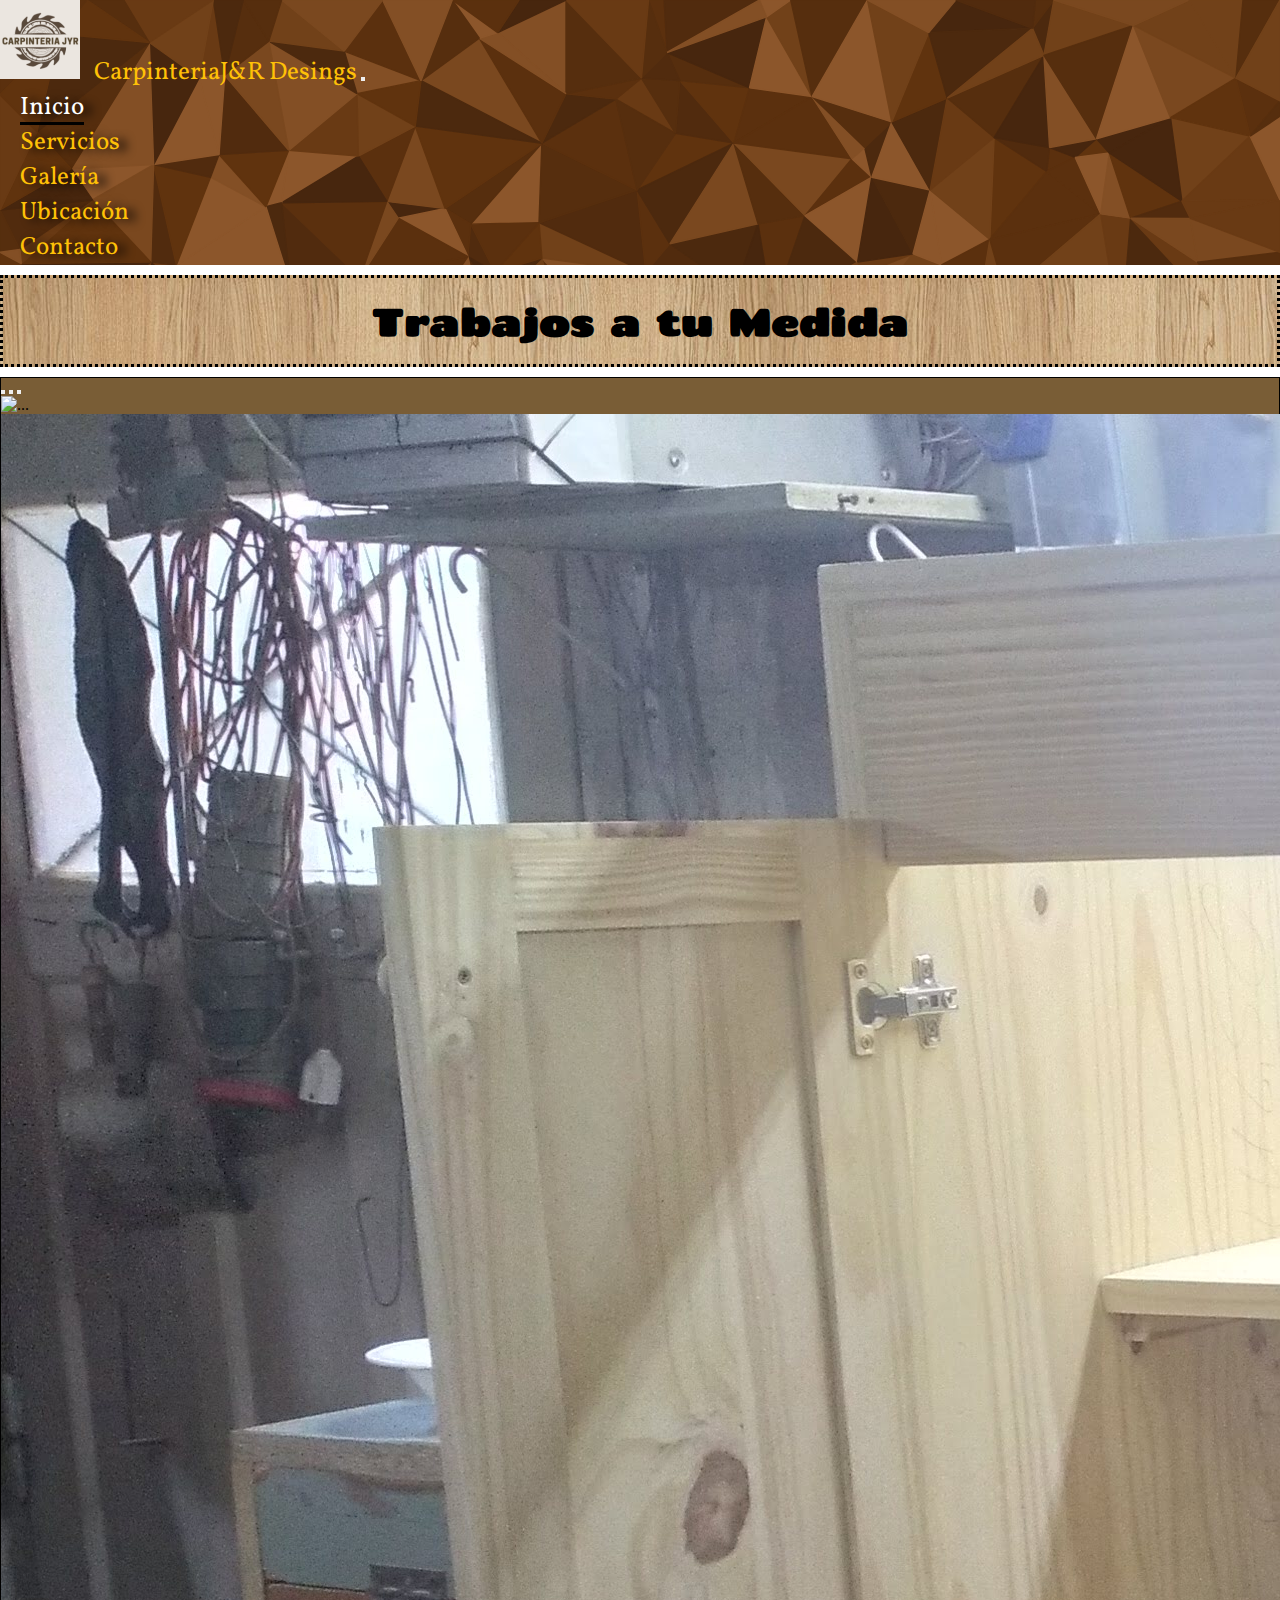
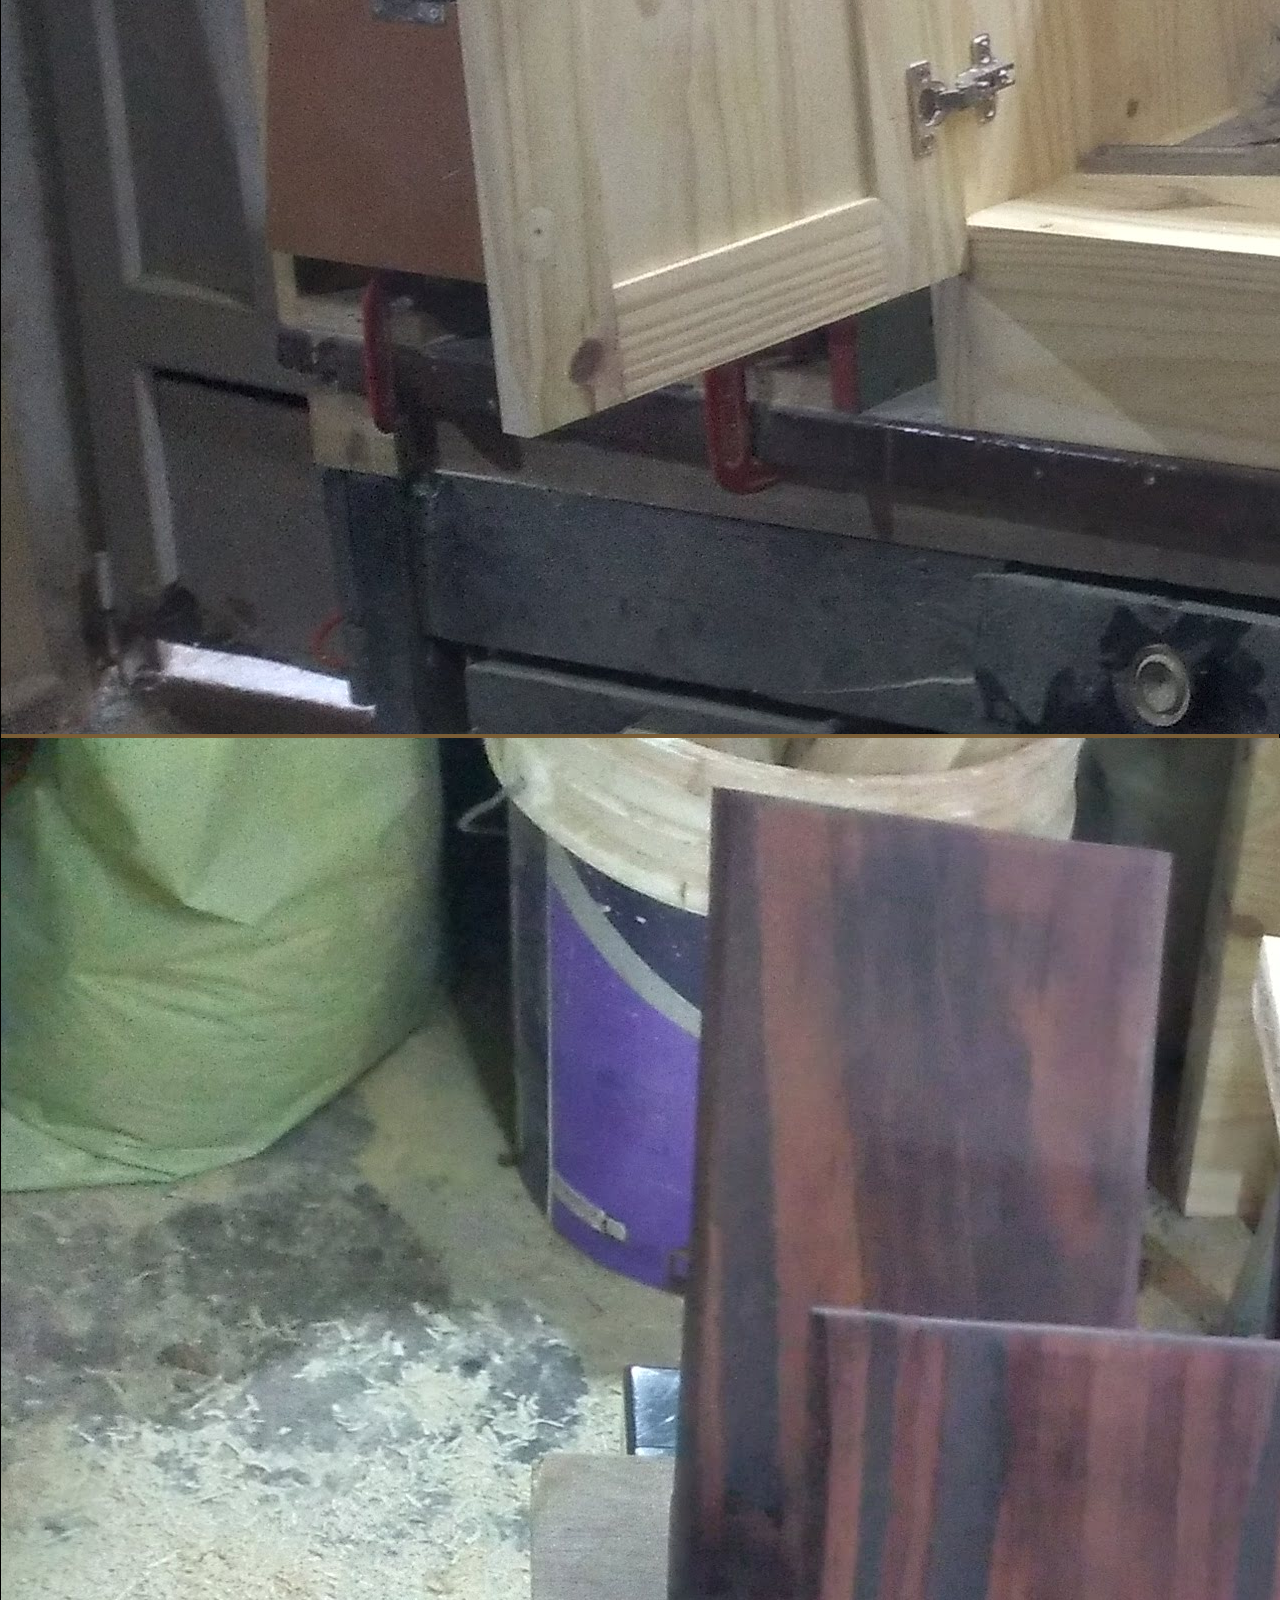
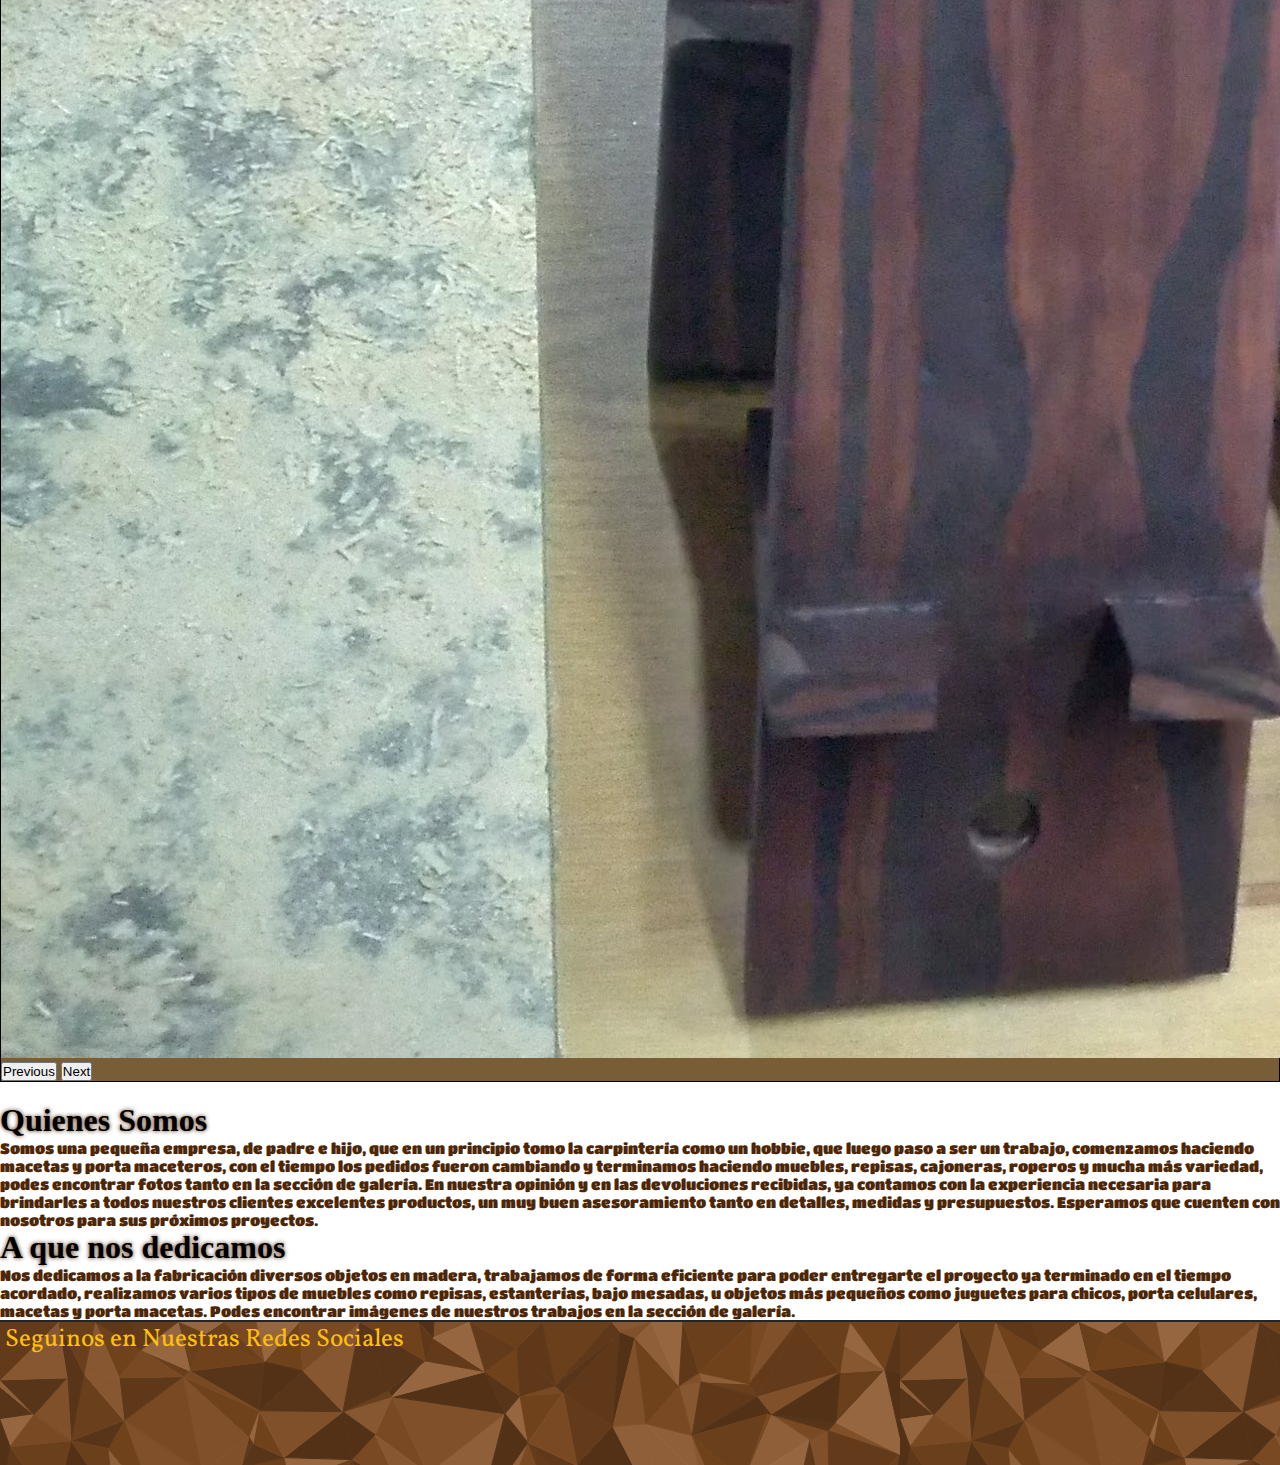
==== index.html @ 9b1de76d "Sea creo la seccion de ubicacion con integracion de google maps, se corrigieron los nombres y descri" ====
<!DOCTYPE html>
<html lang="en">
<head>
  <meta charset="UTF-8">
  <meta http-equiv="X-UA-Compatible" content="IE=edge">
  <meta name="viewport" content="width=device-width, initial-scale=1.0">
  <link rel="shortcut icon" href="./img/favicon.ico" type="image/x-icon">
  <!-- Link a css -->
  <link rel="stylesheet" href="./estilos/estilos.css">
  <!-- Bootstrap -->
  <link href="https://cdn.jsdelivr.net/npm/bootstrap@5.2.1/dist/css/bootstrap.min.css" rel="stylesheet" integrity="sha384-iYQeCzEYFbKjA/T2uDLTpkwGzCiq6soy8tYaI1GyVh/UjpbCx/TYkiZhlZB6+fzT" crossorigin="anonymous">
  <!-- cdnjs para iconos -->
  <link rel="stylesheet" href="https://cdnjs.cloudflare.com/ajax/libs/font-awesome/6.2.0/css/all.min.css" integrity="sha512-xh6O/CkQoPOWDdYTDqeRdPCVd1SpvCA9XXcUnZS2FmJNp1coAFzvtCN9BmamE+4aHK8yyUHUSCcJHgXloTyT2A==" crossorigin="anonymous" referrerpolicy="no-referrer" />

  <title>carpinteriaJ&R | Inicio</title>
</head>
<body>
  <nav class="navbar navbar-expand-lg">
    <div class="container-fluid">
      <!-- logo y nombre -->
      <a href="#">
        <logo>
          <img src="./img/logo.png" alt="logo carpinteriaJyR" class="img-fluid rounded-circle">
        </logo>
        <span>CarpinteriaJ&R Desings</span>
      </a>

      <button class="navbar-toggler" type="button" data-bs-toggle="collapse" data-bs-target="#navbarNav" aria-controls="navbarNav" aria-expanded="false" aria-label="Toggle navigation">
        <span class="navbar-toggler-icon"></span>
      </button>
      <!-- enlaces de la barra de navegacion -->
      <div class="collapse navbar-collapse" id="navbarNav">
        <ul class="navbar-nav">
          <li class="nav-item">
            <a class="nav-link active" aria-current="page" href="#">Inicio</a>
          </li>
          <li class="nav-item">
            <a class="nav-link" href="./pages/servicios.html">Servicios</a>
          </li>
          <li class="nav-item">
            <a class="nav-link" href="#">Galería</a>
          </li>
          <li class="nav-item">
            <a class="nav-link" href="./pages/ubicacion.html">Ubicación</a>
          </li>
          <li class="nav-item">
            <a class="nav-link" href="#">Contacto</a>
          </li>
        </ul>
      </div>
    </div>
  </nav>

  <h1>Trabajos a tu Medida</h1>

  <div id="carouselExampleFade" class="carousel-index carousel slide carousel-fade mx-2" data-bs-ride="carousel">
    <div class="carousel-indicators">
      <button type="button" data-bs-target="#carouselExampleIndicators" data-bs-slide-to="0" class="active" aria-current="true" aria-label="Slide 1"></button>
      <button type="button" data-bs-target="#carouselExampleIndicators" data-bs-slide-to="1" aria-label="Slide 2"></button>
      <button type="button" data-bs-target="#carouselExampleIndicators" data-bs-slide-to="2" aria-label="Slide 3"></button>
    </div>
    <div class="carousel-inner">
      <div class="carousel-item active">
        <img src="./img/img-carrusel1.jpg" class="d-block w-75 h-25 mx-auto" alt="...">
      </div>
      <div class="carousel-item">
        <img src="./img/img-carrusel2.jpg" class="d-block w-75 h-25 mx-auto" alt="...">
      </div>
      <div class="carousel-item">
        <img src="./img/img-carrusel3.jpg" class="d-block w-75 h-25  mx-auto" alt="...">
      </div>
    </div>
    <button class="carousel-control-prev" type="button" data-bs-target="#carouselExampleFade" data-bs-slide="prev">
      <span class="carousel-control-prev-icon" aria-hidden="true"></span>
      <span class="visually-hidden">Previous</span>
    </button>
    <button class="carousel-control-next" type="button" data-bs-target="#carouselExampleFade" data-bs-slide="next">
      <span class="carousel-control-next-icon" aria-hidden="true"></span>
      <span class="visually-hidden">Next</span>
    </button>
  </div>

  <main class="main-index">
    <section class="secc-nosotros container-fluid">
      <div class="row text-center">
        <div class="col-12 col-sm-12 col-lg-6">
          <h2 class="t-index">
            <i class="fa-solid fa-hammer fa-shake" style="--fa-animation-duration: 5s;"></i>
            Quienes Somos
          </h2>
          <p class="p-index">
            Somos una pequeña empresa, de padre e hijo, que en un principio tomo la carpintería como un hobbie, que luego paso a ser un trabajo, comenzamos haciendo macetas y porta maceteros, con el tiempo los pedidos fueron cambiando y terminamos haciendo muebles, repisas, cajoneras, roperos y mucha más variedad, podes encontrar fotos tanto en la sección de galería. 
            En nuestra opinión y en las devoluciones recibidas, ya contamos con la experiencia necesaria para brindarles a todos nuestros clientes excelentes productos, un muy buen asesoramiento tanto en detalles, medidas y presupuestos.
            Esperamos que cuenten con nosotros para sus próximos proyectos.
          </p>      
        </div>
        
        <div class="col-12 col-sm-12 col-lg-6">
          <h2 class="t-index">
            <i class="fa-solid fa-hammer fa-shake" style="--fa-animation-duration: 5s;"></i>
            A que nos dedicamos
          </h2>
          <p class="p-index">
            Nos dedicamos a la fabricación diversos objetos en madera, trabajamos de forma eficiente para poder entregarte el proyecto ya terminado en el tiempo acordado, realizamos varios tipos de muebles como repisas, estanterías, bajo mesadas, u objetos más pequeños como juguetes para chicos, porta celulares, macetas y porta macetas. Podes encontrar imágenes de nuestros trabajos en la sección de galería.
          </p>
        </div>
      </div>
    </section>
  </main>

  <footer>
    <p class="p-footer">Seguinos en Nuestras Redes Sociales</p>
    
    <section class="redes">
      <div class="container-fluid">
        <a class="wpp" href="https://wa.me/c/5491133370121"><i class="fa-brands fa-whatsapp"></i></a>
      </div>
  
      <div class="container-fluid">
        <a class="ig" href="https://www.instagram.com/trabajos_en_pino/"><i class="fa-brands fa-instagram"></i></a>
      </div>
  
      <div class="container-fluid">
        <a class="fc" href="https://www.facebook.com/profile.php?id=100063762870269"><i class="fa-brands fa-facebook"></i></a>
      </div>
    </section>
  </footer>
  <!-- script de bootstrap -->
  <script src="https://cdn.jsdelivr.net/npm/bootstrap@5.2.1/dist/js/bootstrap.bundle.min.js" integrity="sha384-u1OknCvxWvY5kfmNBILK2hRnQC3Pr17a+RTT6rIHI7NnikvbZlHgTPOOmMi466C8" crossorigin="anonymous"></script>
</body>
</html>
---- estilos/estilos.css ----
@import url("https://fonts.googleapis.com/css2?family=Vollkorn&display=swap");
@import url("https://fonts.googleapis.com/css2?family=Chango&display=swap");
@import url("https://fonts.googleapis.com/css2?family=Titan+One&display=swap");
@import url("https://fonts.googleapis.com/css2?family=Permanent+Marker&display=swap");
* {
  margin: 0;
  padding: 0;
  box-sizing: border-box;
}

nav {
  background-image: url(../img/fondo-nav-footer.svg);
  background-repeat: no-repeat;
  background-size: 100%;
  transition: background-image 0.5s;
}
nav a {
  text-decoration: none;
}
nav a span {
  font-size: 25px;
  padding-left: 10px;
  color: rgb(255, 193, 7);
  font-family: "Vollkorn", serif;
}
nav #navbarNav {
  justify-content: flex-end;
}
nav #navbarNav ul {
  font-size: 25px;
}
nav #navbarNav ul li {
  padding-left: 20px;
}
nav #navbarNav ul li a {
  text-shadow: 8px 2px 10px black;
  font-family: "Vollkorn", serif;
  color: rgb(255, 193, 7);
  position: relative;
  padding: 0;
  transition: transform 0.5s;
}
nav #navbarNav ul li a.active, nav #navbarNav ul li a:hover {
  color: white;
  transform: scale(1.08);
  transition: transform 0.5s;
}
nav #navbarNav ul li a::after {
  content: "";
  border-bottom: 3px solid black;
  bottom: 0px;
  left: 0px;
  position: absolute;
  width: 10%;
  opacity: 0;
  transition: 0.5s;
}
nav #navbarNav ul li a:hover::after, nav #navbarNav ul li a.active::after {
  opacity: 1;
  width: 100%;
}
@media screen and (min-width: 1024px) {
  nav:hover {
    background-image: url(../img/fondo-nav-hover.svg);
    background-size: cover;
    transition: background-image 0.5s;
  }
}

h1 {
  font-size: 3vw !important;
  text-align: center;
  padding: 20px 0px;
  background-image: url(../img/fondo-h1.jpeg);
  margin: 10px 0 10px 0 !important;
  border: 3px dotted black;
  font-family: "Chango", cursive;
}

.carousel-index {
  margin-bottom: 10px;
  border: 1px solid black;
  background-color: rgba(92, 57, 10, 0.82);
}

.main-ubicacion .t-ubi, .main-servicios .t-serv, .main-index .secc-nosotros .t-index {
  text-shadow: 0px 0px 4px rgb(77, 38, 6);
  font-size: 2.5vw;
  font-family: "Permanent Marker", cursive;
  color: black;
}

.main-servicios .p-serv, .main-index .secc-nosotros .p-index {
  font-family: "Titan One", cursive;
  font-size: 1.2vw;
  color: rgb(77, 38, 6);
}

.main-index .secc-nosotros {
  margin-top: 20px;
}
.main-index .secc-nosotros .t-index i {
  font-size: 2vw;
}
.main-servicios .p-serv span {
  text-decoration: underline;
}
.main-servicios .sec-cards {
  justify-content: space-around;
  color: white;
}
.main-servicios .sec-cards .card {
  width: 400px;
  margin-top: 15px;
  background-color: rgba(101, 59, 2, 0.84);
  transition: transform 0.5s;
}
.main-servicios .sec-cards .card:hover {
  box-shadow: 0px 4px 9px 5px #60686f;
  transform: translatey(-10px);
  transition: transform 0.7s;
}
.main-servicios .sec-cards .card img {
  padding-top: 5px;
  border-radius: 10px;
}

.main-ubicacion .t-ubi {
  text-align: center;
}
.main-ubicacion .horario-direccion section {
  margin-top: 20px;
}
.main-ubicacion .horario-direccion section article {
  display: flex;
  border-bottom: 1px solid #000;
  padding-top: 10px;
}
.main-ubicacion .horario-direccion section article .icono {
  width: 50px;
  height: auto;
  text-align: center;
}
.main-ubicacion .horario-direccion section article .icono i {
  font-size: 30px;
}
.main-ubicacion .horario-direccion section article h3 {
  display: flex;
  align-items: center;
  padding-left: 5px;
  font-family: "Titan One", cursive;
  font-size: 1.7vw;
}
.main-ubicacion .img-taller {
  flex-wrap: nowrap;
  margin-bottom: 10px;
}
.main-ubicacion .img-taller img {
  width: 50%;
  border: 2px solid black;
}
@media screen and (min-width: 1024px) {
  .main-ubicacion .img-taller img {
    filter: grayscale(100%);
    transition: filter 0.5s;
  }
  .main-ubicacion .img-taller img:hover {
    filter: grayscale(0%);
    transition: filter 0.5s;
  }
}

footer {
  background-image: url(../img/fondo-nav-footer.svg);
  border-top: 2px solid #262425;
}
footer .p-footer {
  color: rgb(255, 193, 7);
  font-size: 25px;
  margin: 0;
  padding-left: 5px;
  font-family: "Vollkorn", serif;
}
footer .redes {
  width: 50vw;
  padding-left: 10px;
  display: flex;
  flex-direction: column;
  font-size: 30px;
  align-content: center;
}
footer .redes div a {
  color: black;
  font-weight: bold;
  text-decoration: none;
  transition: 0.5s;
}
footer .redes div a.wpp:hover {
  color: rgb(14, 193, 67);
}
footer .redes div a.ig:hover {
  color: rgb(218, 5, 94);
}
footer .redes div a.fc:hover {
  color: rgb(16, 150, 244);
}
footer .redes div a.wpp::after, footer .redes div a.ig::after, footer .redes div a.fc::after {
  font-family: "Vollkorn", serif;
  font-size: 20px;
  opacity: 0;
  transition: 0.5s;
}
footer .redes div a.wpp::after {
  content: "Nuestro Whatsapp";
  color: rgb(14, 193, 67);
}
footer .redes div a.ig::after {
  content: "Nuestro Instagram";
  color: rgb(235, 1, 98);
}
footer .redes div a.fc::after {
  content: "Nuestro Facebook";
  color: rgb(16, 150, 244);
}
footer .redes div a.wpp:hover::after, footer .redes div a.ig:hover::after, footer .redes div a.fc:hover::after {
  opacity: 1;
  padding-left: 10px;
  transition: 0.5s;
}

/*# sourceMappingURL=estilos.css.map */
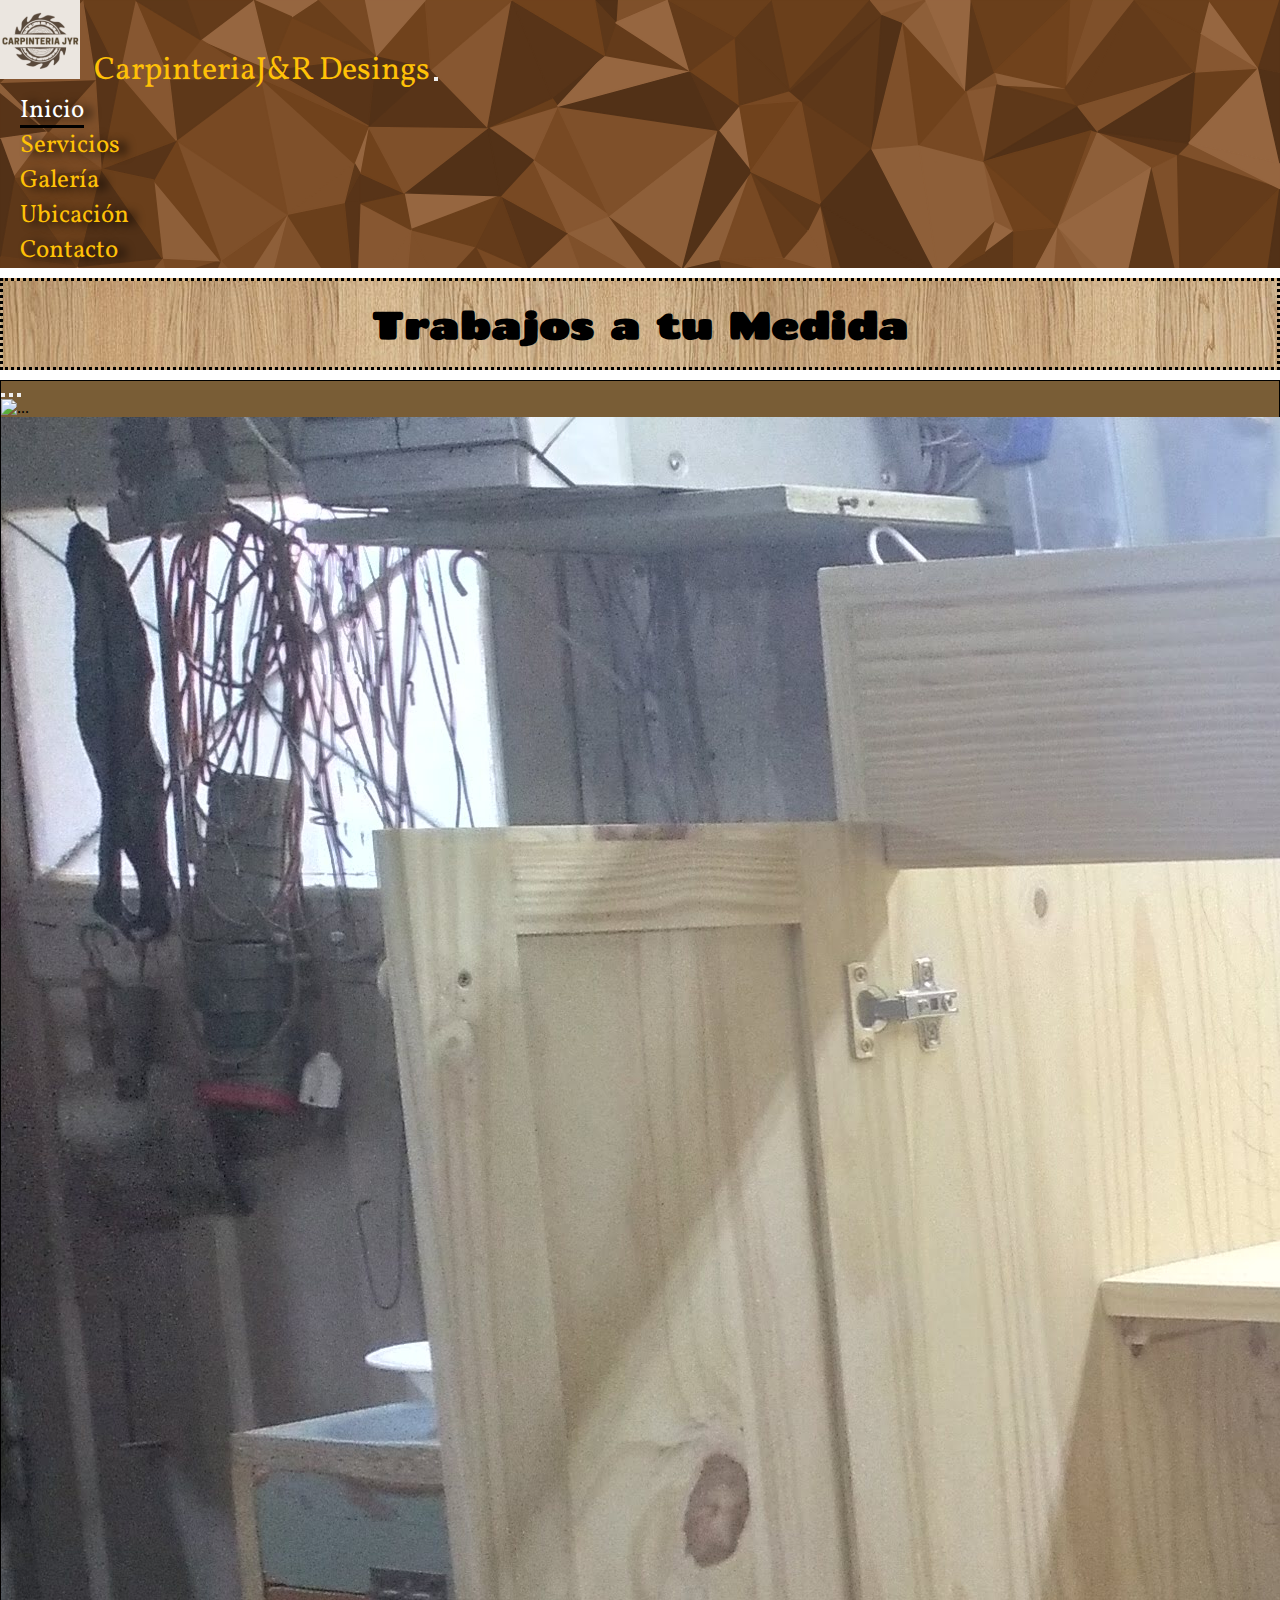
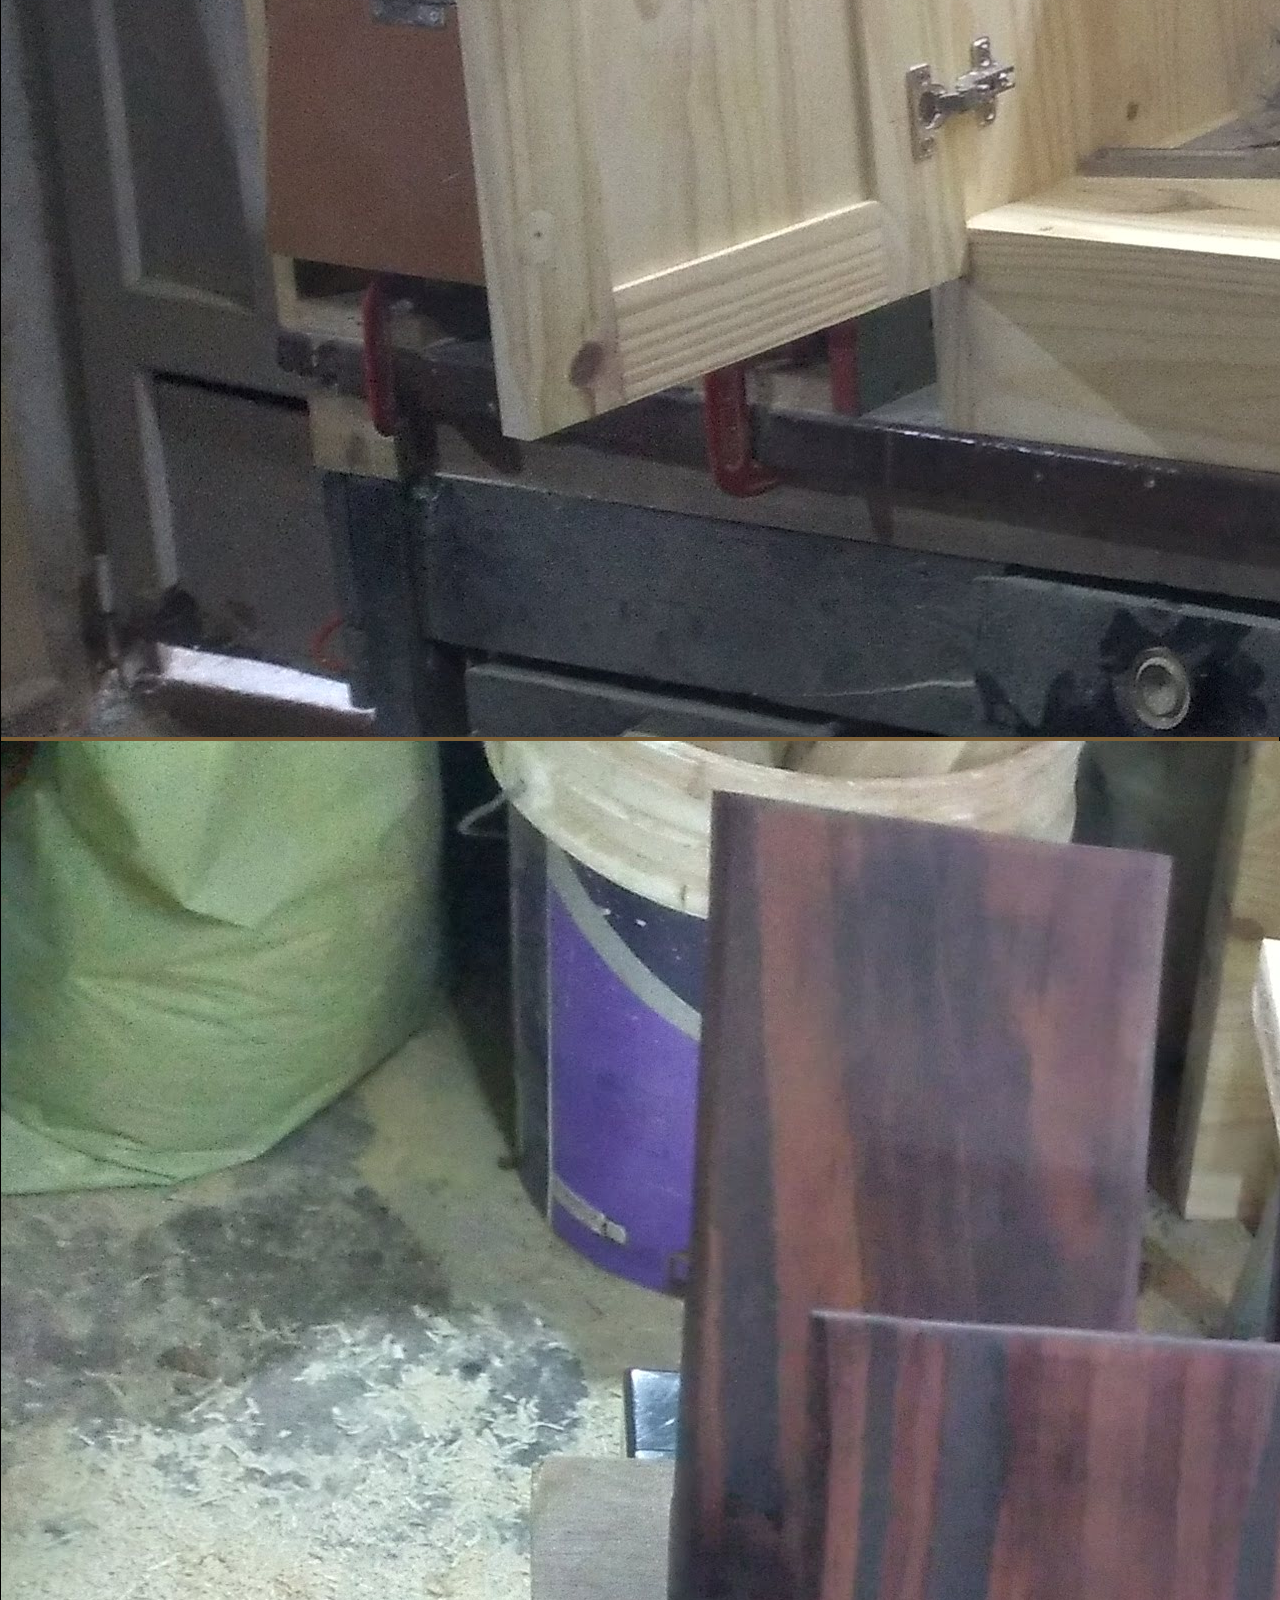
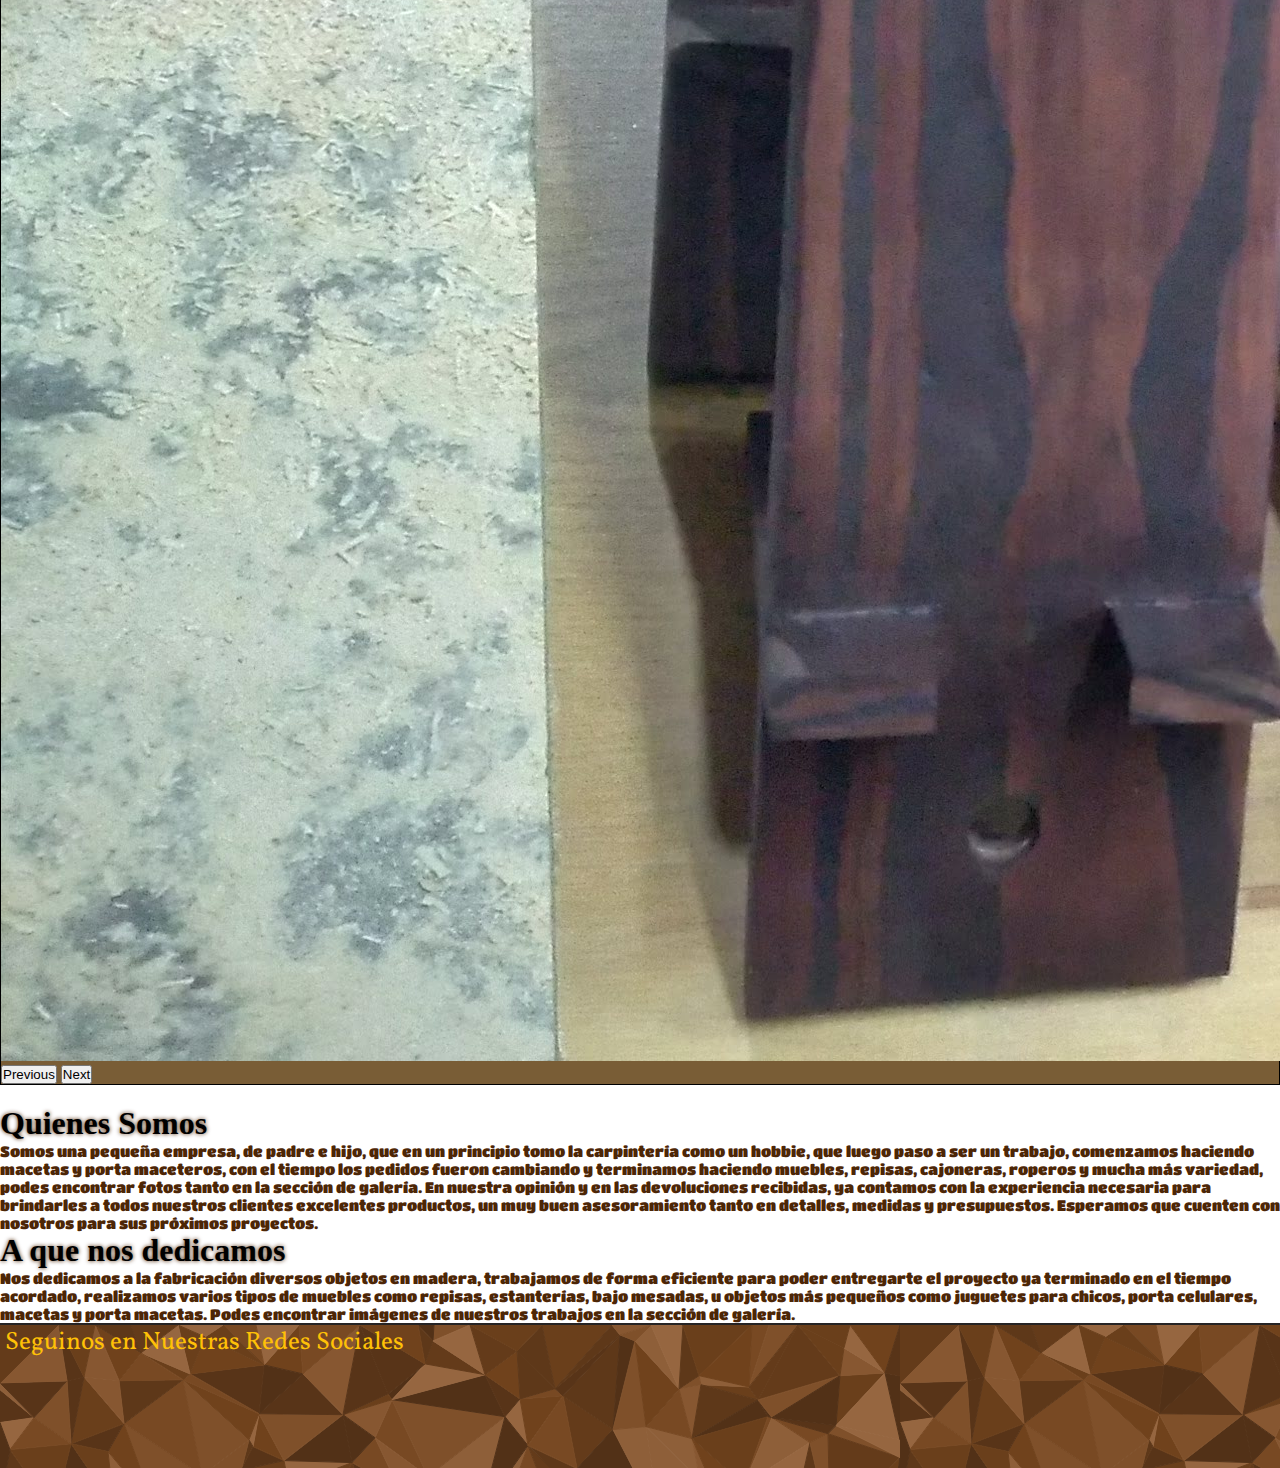
==== commit aaee3f71: "se añadio la seccion del formulario(sin funcionalidad, parte visual) y se actualizaron los links de " ====
--- a/index.html
+++ b/index.html
@@ -15,41 +15,43 @@
   <title>carpinteriaJ&R | Inicio</title>
 </head>
 <body>
-  <nav class="navbar navbar-expand-lg">
-    <div class="container-fluid">
-      <!-- logo y nombre -->
-      <a href="#">
-        <logo>
-          <img src="./img/logo.png" alt="logo carpinteriaJyR" class="img-fluid rounded-circle">
-        </logo>
-        <span>CarpinteriaJ&R Desings</span>
-      </a>
-
-      <button class="navbar-toggler" type="button" data-bs-toggle="collapse" data-bs-target="#navbarNav" aria-controls="navbarNav" aria-expanded="false" aria-label="Toggle navigation">
-        <span class="navbar-toggler-icon"></span>
-      </button>
-      <!-- enlaces de la barra de navegacion -->
-      <div class="collapse navbar-collapse" id="navbarNav">
-        <ul class="navbar-nav">
-          <li class="nav-item">
-            <a class="nav-link active" aria-current="page" href="#">Inicio</a>
-          </li>
-          <li class="nav-item">
-            <a class="nav-link" href="./pages/servicios.html">Servicios</a>
-          </li>
-          <li class="nav-item">
-            <a class="nav-link" href="#">Galería</a>
-          </li>
-          <li class="nav-item">
-            <a class="nav-link" href="./pages/ubicacion.html">Ubicación</a>
-          </li>
-          <li class="nav-item">
-            <a class="nav-link" href="#">Contacto</a>
-          </li>
-        </ul>
+  <header>
+    <nav class="navbar navbar-expand-lg">
+      <div class="container-fluid">
+        <!-- logo y nombre -->
+        <a href="#">
+          <logo>
+            <img src="./img/logo.png" alt="logo carpinteriaJyR" class="img-fluid rounded-circle">
+          </logo>
+          <span>CarpinteriaJ&R Desings</span>
+        </a>
+  
+        <button class="navbar-toggler" type="button" data-bs-toggle="collapse" data-bs-target="#navbarNav" aria-controls="navbarNav" aria-expanded="false" aria-label="Toggle navigation">
+          <span class="navbar-toggler-icon"></span>
+        </button>
+        <!-- enlaces de la barra de navegacion -->
+        <div class="collapse navbar-collapse" id="navbarNav">
+          <ul class="navbar-nav">
+            <li class="nav-item">
+              <a class="nav-link active" aria-current="page" href="#">Inicio</a>
+            </li>
+            <li class="nav-item">
+              <a class="nav-link" href="./pages/servicios.html">Servicios</a>
+            </li>
+            <li class="nav-item">
+              <a class="nav-link" href="#">Galería</a>
+            </li>
+            <li class="nav-item">
+              <a class="nav-link" href="./pages/ubicacion.html">Ubicación</a>
+            </li>
+            <li class="nav-item">
+              <a class="nav-link" href="./pages/contacto.html">Contacto</a>
+            </li>
+          </ul>
+        </div>
       </div>
-    </div>
-  </nav>
+    </nav>
+  </header>
 
   <h1>Trabajos a tu Medida</h1>
 
--- a/estilos/estilos.css
+++ b/estilos/estilos.css
@@ -2,6 +2,25 @@
 @import url("https://fonts.googleapis.com/css2?family=Chango&display=swap");
 @import url("https://fonts.googleapis.com/css2?family=Titan+One&display=swap");
 @import url("https://fonts.googleapis.com/css2?family=Permanent+Marker&display=swap");
+.main-contacto .t-cont, .main-ubicacion .t-ubi, .main-servicios .t-serv, .main-index .secc-nosotros .t-index {
+  text-shadow: 0px 0px 4px rgb(77, 38, 6);
+  font-size: 2.5vw;
+  font-family: "Permanent Marker", cursive;
+  color: black;
+}
+
+.main-contacto .p-cont, .main-servicios .p-serv, .main-index .secc-nosotros .p-index {
+  font-family: "Titan One", cursive;
+  font-size: 1.2vw;
+  color: rgb(77, 38, 6);
+}
+
+.main-contacto .sec-formulario .formulario .boton button:hover, .main-contacto .sec-formulario .formulario .borde:focus, .main-contacto .sec-formulario .formulario textarea:focus, .main-contacto .sec-formulario .formulario .metodo-cont:focus, .main-contacto .sec-formulario .formulario .borde:hover, .main-contacto .sec-formulario .formulario textarea:hover, .main-contacto .sec-formulario .formulario .metodo-cont:hover, .main-contacto .sec-formulario .formulario textarea:hover {
+  border: 2px solid;
+  border-image: linear-gradient(43deg, #cfa20e 13%, #000000 94%);
+  border-image-slice: 1;
+}
+
 * {
   margin: 0;
   padding: 0;
@@ -18,7 +37,7 @@
   text-decoration: none;
 }
 nav a span {
-  font-size: 25px;
+  font-size: 2.5vw;
   padding-left: 10px;
   color: rgb(255, 193, 7);
   font-family: "Vollkorn", serif;
@@ -59,7 +78,7 @@
   opacity: 1;
   width: 100%;
 }
-@media screen and (min-width: 1024px) {
+@media screen and (min-width: 1400px) {
   nav:hover {
     background-image: url(../img/fondo-nav-hover.svg);
     background-size: cover;
@@ -83,19 +102,6 @@
   background-color: rgba(92, 57, 10, 0.82);
 }
 
-.main-ubicacion .t-ubi, .main-servicios .t-serv, .main-index .secc-nosotros .t-index {
-  text-shadow: 0px 0px 4px rgb(77, 38, 6);
-  font-size: 2.5vw;
-  font-family: "Permanent Marker", cursive;
-  color: black;
-}
-
-.main-servicios .p-serv, .main-index .secc-nosotros .p-index {
-  font-family: "Titan One", cursive;
-  font-size: 1.2vw;
-  color: rgb(77, 38, 6);
-}
-
 .main-index .secc-nosotros {
   margin-top: 20px;
 }
@@ -115,10 +121,12 @@
   background-color: rgba(101, 59, 2, 0.84);
   transition: transform 0.5s;
 }
-.main-servicios .sec-cards .card:hover {
-  box-shadow: 0px 4px 9px 5px #60686f;
-  transform: translatey(-10px);
-  transition: transform 0.7s;
+@media screen and (min-width: 1400px) {
+  .main-servicios .sec-cards .card:hover {
+    box-shadow: 0px 4px 9px 5px #60686f;
+    transform: translatey(-10px);
+    transition: transform 0.7s;
+  }
 }
 .main-servicios .sec-cards .card img {
   padding-top: 5px;
@@ -159,7 +167,7 @@
   width: 50%;
   border: 2px solid black;
 }
-@media screen and (min-width: 1024px) {
+@media screen and (min-width: 1400px) {
   .main-ubicacion .img-taller img {
     filter: grayscale(100%);
     transition: filter 0.5s;
@@ -170,6 +178,45 @@
   }
 }
 
+.main-contacto .sec-formulario {
+  width: 70%;
+  border: 5px solid gray;
+  border-image: linear-gradient(43deg, #000000 25%, #cfa20e 81%);
+  border-image-slice: 1;
+  transition: border-image 0.5s;
+}
+@media screen and (min-width: 1400px) {
+  .main-contacto .sec-formulario:hover {
+    border-image: linear-gradient(43deg, #cfa20e 13%, #000000 94%);
+    border-image-slice: 1;
+    transition: border-image 0.5s;
+  }
+}
+.main-contacto .sec-formulario .formulario {
+  color: brown;
+}
+.main-contacto .sec-formulario .formulario .t-cont {
+  text-align: center;
+  text-transform: uppercase;
+}
+.main-contacto .sec-formulario .formulario .borde, .main-contacto .sec-formulario .formulario textarea, .main-contacto .sec-formulario .formulario .metodo-cont, .main-contacto .sec-formulario .formulario textarea {
+  border-color: black;
+}
+.main-contacto .sec-formulario .formulario .borde:focus, .main-contacto .sec-formulario .formulario textarea:focus, .main-contacto .sec-formulario .formulario .metodo-cont:focus, .main-contacto .sec-formulario .formulario textarea:focus {
+  box-shadow: none;
+}
+.main-contacto .sec-formulario .formulario .metodo-cont, .main-contacto .sec-formulario .formulario textarea {
+  border: 1px solid black;
+  border-radius: 6px;
+  padding-left: 10px;
+}
+.main-contacto .sec-formulario .formulario textarea {
+  width: 100%;
+}
+.main-contacto .sec-formulario .formulario .boton button {
+  border-radius: 7px;
+  padding: 5px;
+}
 footer {
   background-image: url(../img/fondo-nav-footer.svg);
   border-top: 2px solid #262425;
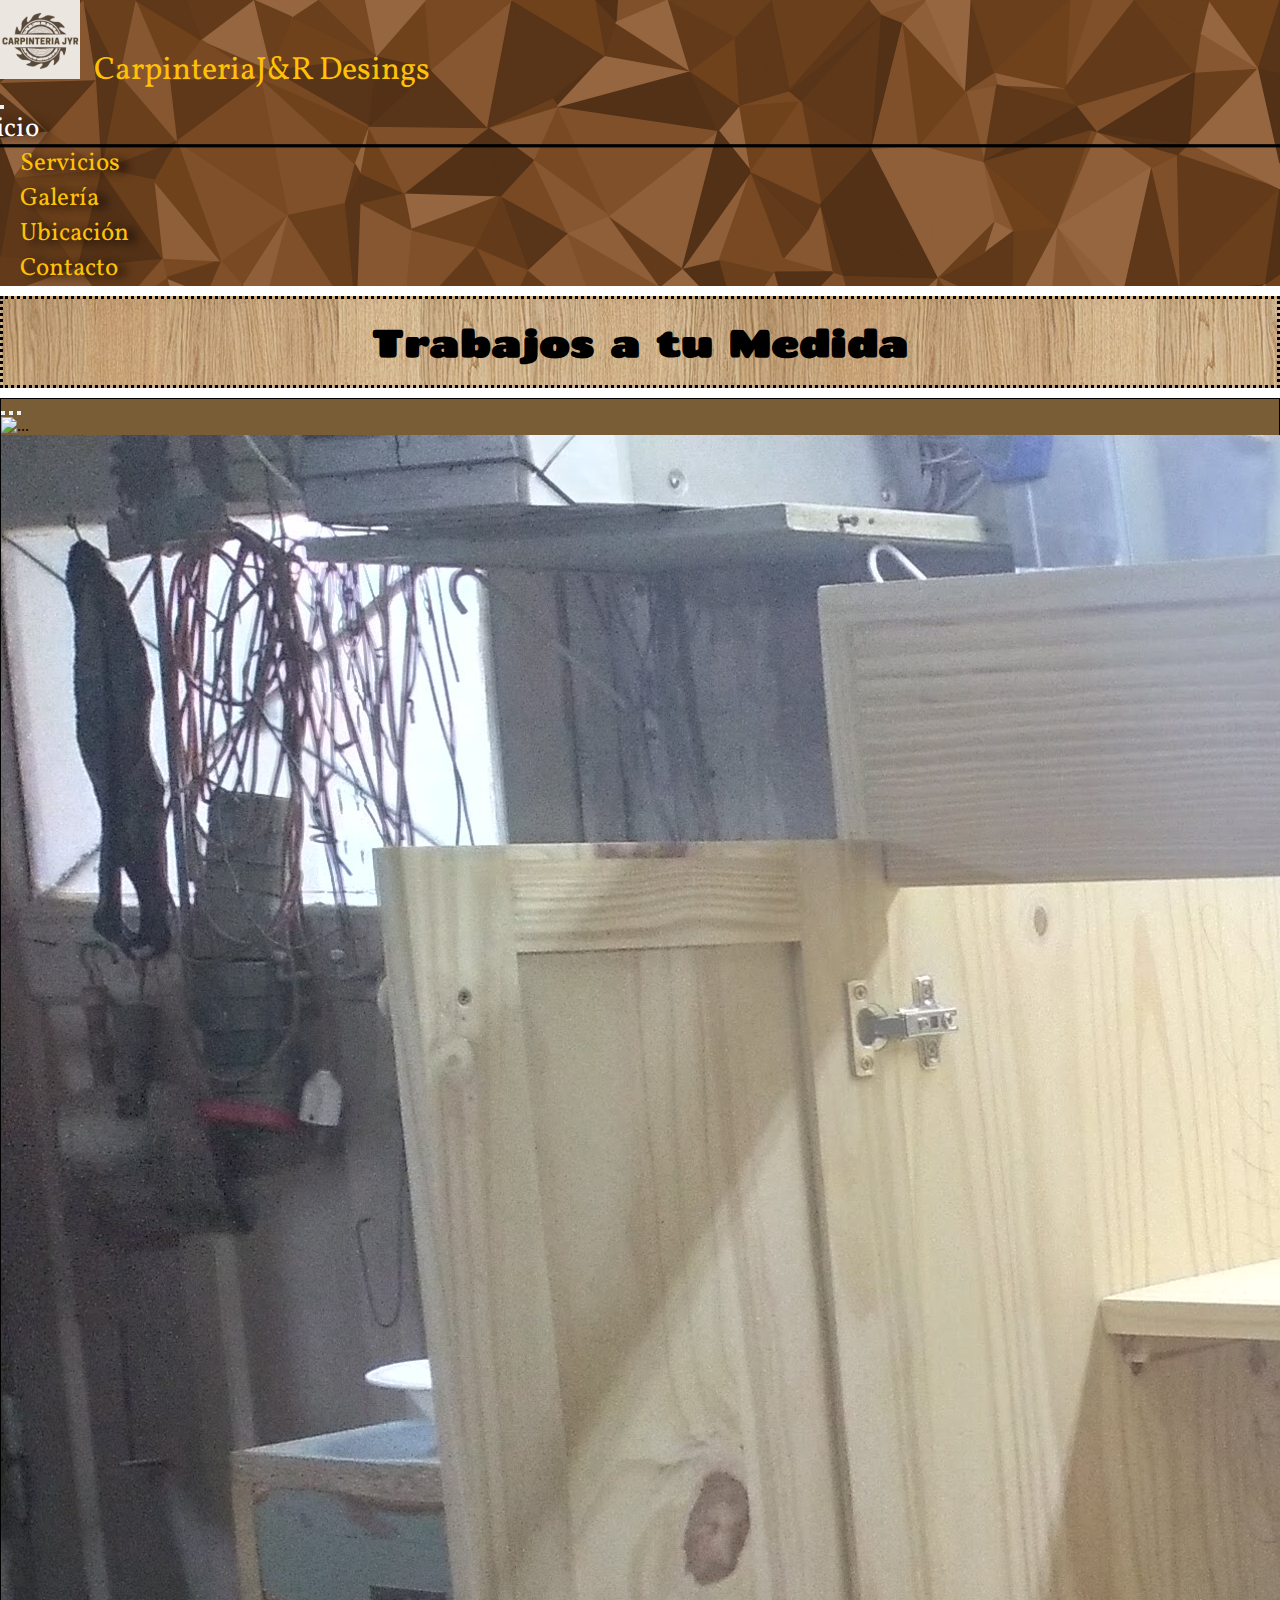
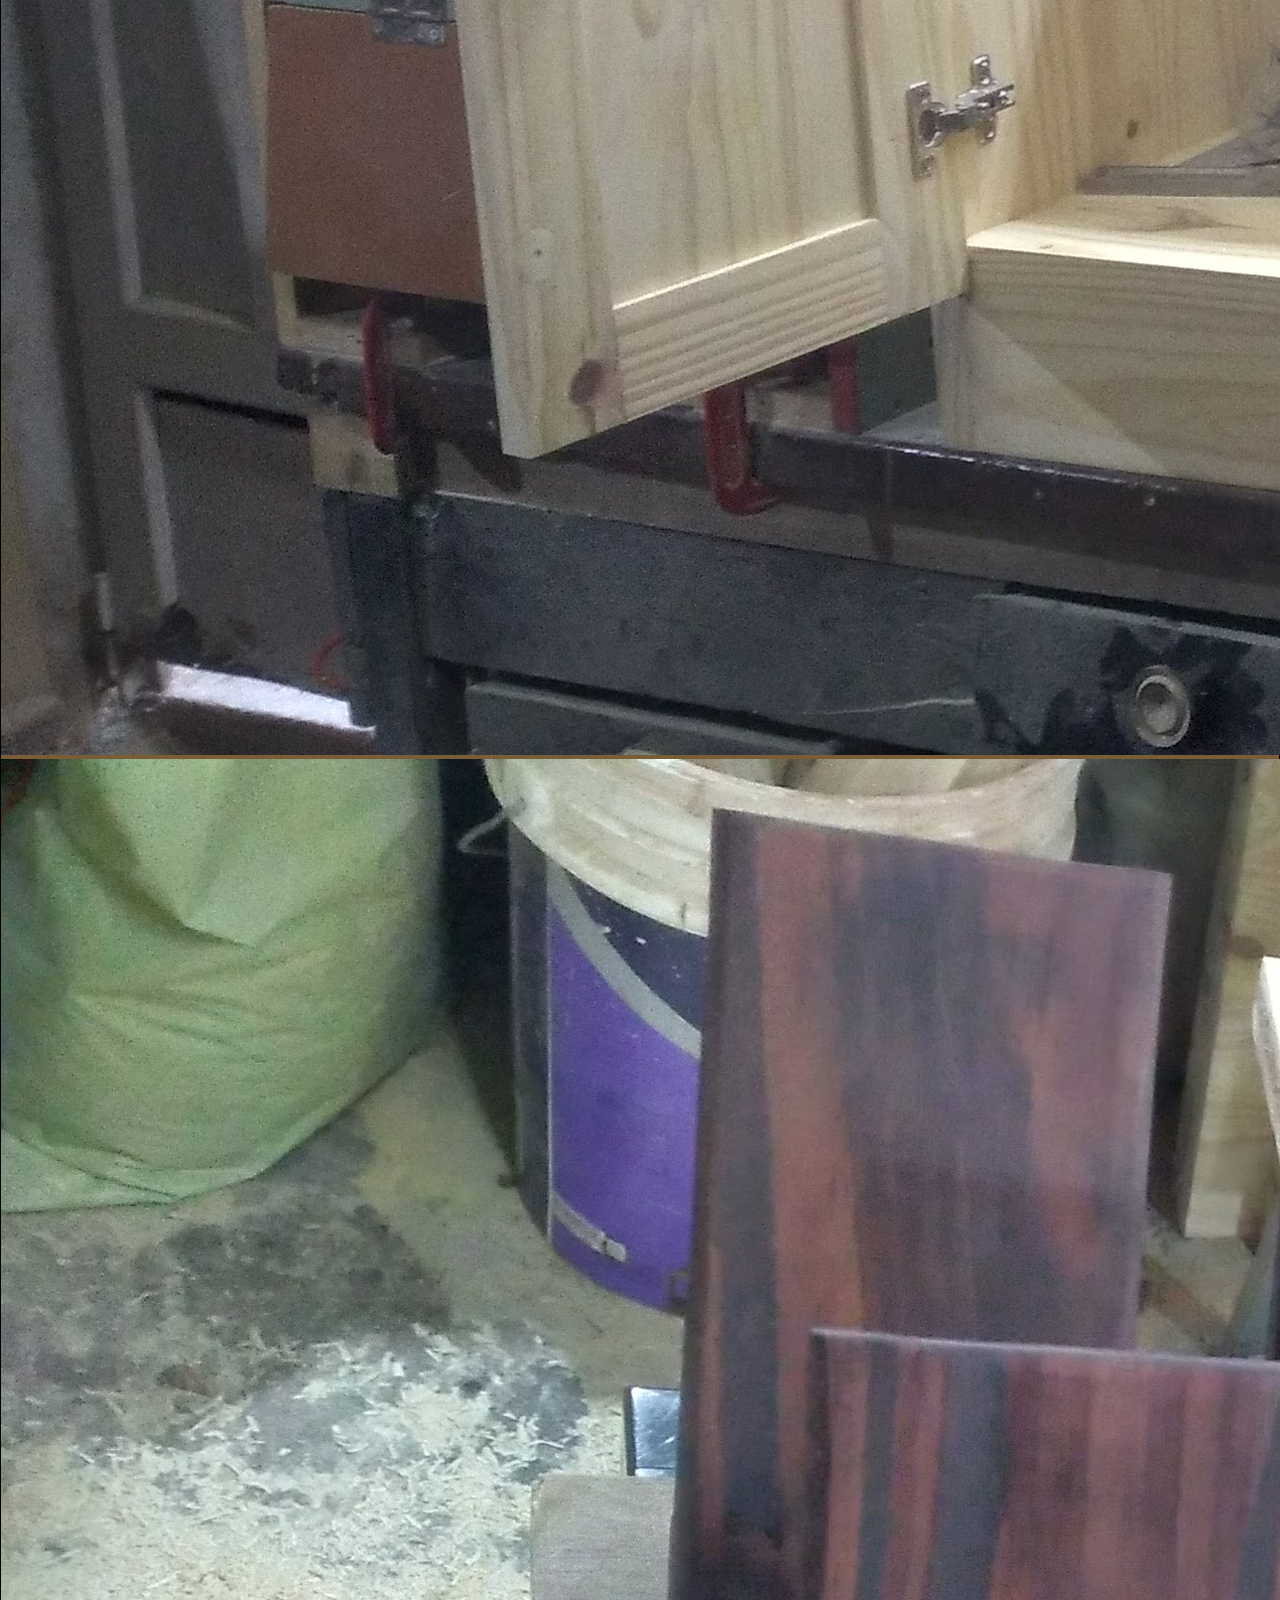
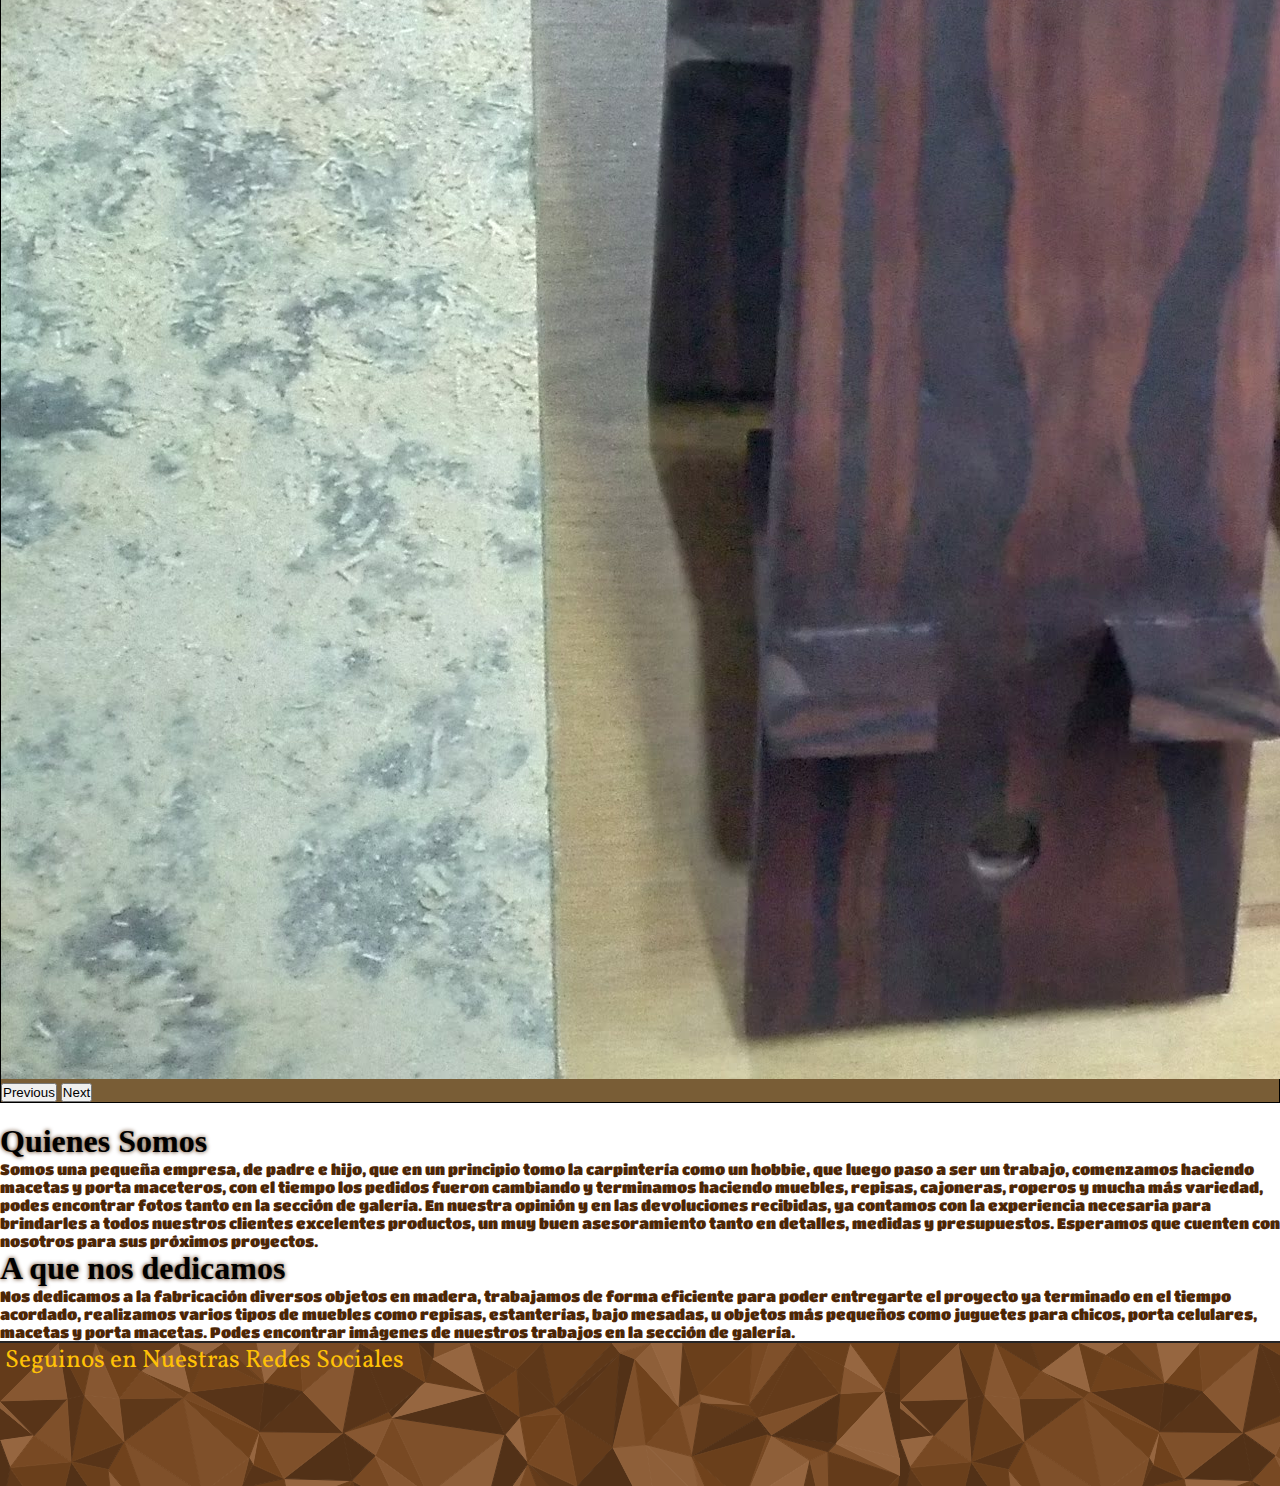
==== commit f28c4605: "se creo la seccion de galeria junto al archivo de _mediaqueries-galeria (se importo con sass) para s" ====
--- a/index.html
+++ b/index.html
@@ -20,10 +20,10 @@
       <div class="container-fluid">
         <!-- logo y nombre -->
         <a href="#">
-          <logo>
-            <img src="./img/logo.png" alt="logo carpinteriaJyR" class="img-fluid rounded-circle">
-          </logo>
-          <span>CarpinteriaJ&R Desings</span>
+          <div class="cont-logo">
+            <img src="./img/logo.png" alt="logo carpinteriaJyR" class="rounded-circle img-fluid">
+            <span>CarpinteriaJ&R Desings</span>
+          </div>
         </a>
   
         <button class="navbar-toggler" type="button" data-bs-toggle="collapse" data-bs-target="#navbarNav" aria-controls="navbarNav" aria-expanded="false" aria-label="Toggle navigation">
@@ -39,7 +39,7 @@
               <a class="nav-link" href="./pages/servicios.html">Servicios</a>
             </li>
             <li class="nav-item">
-              <a class="nav-link" href="#">Galería</a>
+              <a class="nav-link" href="./pages/galeria.html">Galería</a>
             </li>
             <li class="nav-item">
               <a class="nav-link" href="./pages/ubicacion.html">Ubicación</a>
@@ -55,6 +55,7 @@
 
   <h1>Trabajos a tu Medida</h1>
 
+  <!-- inicio carrusel -->
   <div id="carouselExampleFade" class="carousel-index carousel slide carousel-fade mx-2" data-bs-ride="carousel">
     <div class="carousel-indicators">
       <button type="button" data-bs-target="#carouselExampleIndicators" data-bs-slide-to="0" class="active" aria-current="true" aria-label="Slide 1"></button>
@@ -62,16 +63,18 @@
       <button type="button" data-bs-target="#carouselExampleIndicators" data-bs-slide-to="2" aria-label="Slide 3"></button>
     </div>
     <div class="carousel-inner">
+      <!-- imgs carrousel -->
       <div class="carousel-item active">
         <img src="./img/img-carrusel1.jpg" class="d-block w-75 h-25 mx-auto" alt="...">
       </div>
       <div class="carousel-item">
-        <img src="./img/img-carrusel2.jpg" class="d-block w-75 h-25 mx-auto" alt="...">
+        <img src="./img/img-carrusel2-img-galeria.jpg" class="d-block w-75 h-25 mx-auto" alt="...">
       </div>
       <div class="carousel-item">
         <img src="./img/img-carrusel3.jpg" class="d-block w-75 h-25  mx-auto" alt="...">
       </div>
     </div>
+    <!-- botones atras adelante -->
     <button class="carousel-control-prev" type="button" data-bs-target="#carouselExampleFade" data-bs-slide="prev">
       <span class="carousel-control-prev-icon" aria-hidden="true"></span>
       <span class="visually-hidden">Previous</span>
@@ -81,6 +84,7 @@
       <span class="visually-hidden">Next</span>
     </button>
   </div>
+  <!-- fin carrousel -->
 
   <main class="main-index">
     <section class="secc-nosotros container-fluid">
--- a/estilos/estilos.css
+++ b/estilos/estilos.css
@@ -2,17 +2,67 @@
 @import url("https://fonts.googleapis.com/css2?family=Chango&display=swap");
 @import url("https://fonts.googleapis.com/css2?family=Titan+One&display=swap");
 @import url("https://fonts.googleapis.com/css2?family=Permanent+Marker&display=swap");
-.main-contacto .t-cont, .main-ubicacion .t-ubi, .main-servicios .t-serv, .main-index .secc-nosotros .t-index {
+.main-contacto .t-cont, .main-ubicacion .t-ubi, .main-galeria .t-galeria, .main-servicios .t-serv, .main-index .secc-nosotros .t-index {
   text-shadow: 0px 0px 4px rgb(77, 38, 6);
   font-size: 2.5vw;
   font-family: "Permanent Marker", cursive;
   color: black;
 }
+@media screen and (max-width: 1024px) {
+  .main-contacto .t-cont, .main-ubicacion .t-ubi, .main-galeria .t-galeria, .main-servicios .t-serv, .main-index .secc-nosotros .t-index {
+    font-size: 2.2vw;
+  }
+}
+@media screen and (max-width: 768px) {
+  .main-contacto .t-cont, .main-ubicacion .t-ubi, .main-galeria .t-galeria, .main-servicios .t-serv, .main-index .secc-nosotros .t-index {
+    font-size: 2.8vw;
+  }
+}
+@media screen and (max-width: 425px) {
+  .main-contacto .t-cont, .main-ubicacion .t-ubi, .main-galeria .t-galeria, .main-servicios .t-serv, .main-index .secc-nosotros .t-index {
+    font-size: 3.4vw;
+  }
+}
+@media screen and (max-width: 375px) {
+  .main-contacto .t-cont, .main-ubicacion .t-ubi, .main-galeria .t-galeria, .main-servicios .t-serv, .main-index .secc-nosotros .t-index {
+    font-size: 3.8vw;
+  }
+}
+@media screen and (max-width: 320px) {
+  .main-contacto .t-cont, .main-ubicacion .t-ubi, .main-galeria .t-galeria, .main-servicios .t-serv, .main-index .secc-nosotros .t-index {
+    font-size: 4.2vw;
+  }
+}
 
 .main-contacto .p-cont, .main-servicios .p-serv, .main-index .secc-nosotros .p-index {
   font-family: "Titan One", cursive;
   font-size: 1.2vw;
   color: rgb(77, 38, 6);
+}
+@media screen and (max-width: 1024px) {
+  .main-contacto .p-cont, .main-servicios .p-serv, .main-index .secc-nosotros .p-index {
+    font-size: 1.8vw;
+  }
+}
+@media screen and (max-width: 768px) {
+  .main-contacto .p-cont, .main-servicios .p-serv, .main-index .secc-nosotros .p-index {
+    font-size: 2.2vw;
+  }
+}
+@media screen and (max-width: 425px) {
+  .main-contacto .p-cont, .main-servicios .p-serv, .main-index .secc-nosotros .p-index {
+    font-size: 2.8vw;
+  }
+}
+@media screen and (max-width: 375px) {
+  .main-contacto .p-cont, .main-servicios .p-serv, .main-index .secc-nosotros .p-index {
+    font-size: 3vw;
+  }
+}
+@media screen and (max-width: 320px) {
+  .main-contacto .p-cont, .main-servicios .p-serv, .main-index .secc-nosotros .p-index {
+    font-size: 3.2vw;
+  }
 }
 
 .main-contacto .sec-formulario .formulario .boton button:hover, .main-contacto .sec-formulario .formulario .borde:focus, .main-contacto .sec-formulario .formulario textarea:focus, .main-contacto .sec-formulario .formulario .metodo-cont:focus, .main-contacto .sec-formulario .formulario .borde:hover, .main-contacto .sec-formulario .formulario textarea:hover, .main-contacto .sec-formulario .formulario .metodo-cont:hover, .main-contacto .sec-formulario .formulario textarea:hover {
@@ -35,6 +85,14 @@
 }
 nav a {
   text-decoration: none;
+  display: flex;
+  align-items: center;
+}
+@media screen and (max-width: 768px) {
+  nav a img {
+    width: 15%;
+    height: auto;
+  }
 }
 nav a span {
   font-size: 2.5vw;
@@ -133,6 +191,192 @@
   border-radius: 10px;
 }
 
+.main-galeria {
+  background-image: url(../img/imagen_fondo_galeria.jpg);
+  background-attachment: fixed;
+  background-size: cover;
+}
+.main-galeria .t-galeria {
+  text-align: center;
+}
+.main-galeria .galeria {
+  width: 97%;
+  margin-left: 1.5%;
+  padding-bottom: 20px;
+  height: auto;
+  display: grid;
+  grid-template-columns: repeat(3, 1fr);
+  grid-template-rows: repeat(3, 500px);
+  grid-gap: 15px;
+}
+.main-galeria .galeria .img {
+  border: 2px solid black;
+  border-radius: 20px;
+  background-position: center;
+  transition: transform 0.8s, background-image 0.6s;
+}
+@media screen and (min-width: 1400px) {
+  .main-galeria .galeria .img:hover {
+    transform: scale(1.02);
+    transition: transform 0.8s, background-image 0.6s;
+  }
+}
+.main-galeria .galeria .img1 {
+  grid-column-start: 1;
+  grid-column-end: 2;
+  grid-row-start: 1;
+  grid-row-end: 3;
+  background-size: cover;
+  background-image: url(../img/proceso1.jpg);
+}
+.main-galeria .galeria .img2 {
+  grid-column-start: 2;
+  grid-column-end: 4;
+  grid-row-start: 1;
+  grid-row-end: 2;
+  background-size: cover;
+  background-image: url(../img/img-carrusel2-img-galeria.jpg);
+}
+.main-galeria .galeria .img3 {
+  grid-column-start: 2;
+  grid-column-end: 3;
+  grid-row-start: 2;
+  grid-row-end: 3;
+  background-size: cover;
+  background-image: url(../img/mueble1.jpg);
+}
+.main-galeria .galeria .img4 {
+  grid-column-start: 3;
+  grid-column-end: 4;
+  grid-row-start: 2;
+  grid-row-end: 4;
+  background-size: cover;
+  background-image: url(../img/porta_joystick.jpg);
+}
+@media screen and (min-width: 1400px) {
+  .main-galeria .galeria .img4:hover {
+    background-image: url(../img/porta_joystick-1.jpg);
+    background-size: cover;
+  }
+}
+.main-galeria .galeria .img5 {
+  grid-column-start: 1;
+  grid-column-end: 2;
+  grid-row-start: 3;
+  grid-row-end: 4;
+  background-size: cover;
+  background-image: url(../img/banco.jpg);
+}
+.main-galeria .galeria .img6 {
+  grid-column-start: 2;
+  grid-column-end: 3;
+  grid-row-start: 3;
+  grid-row-end: 4;
+  background-size: cover;
+  background-image: url(../img/lapicero.jpeg);
+  background-position: center;
+}
+@media screen and (min-width: 1400px) {
+  .main-galeria .galeria .img6:hover {
+    background-image: url(../img/lapicero-2.jpg);
+    background-size: cover;
+  }
+}
+
+@media screen and (max-width: 1590px) {
+  .main-galeria .galeria {
+    grid-template-columns: repeat(2, 1fr);
+    grid-template-rows: repeat(4, 600px);
+  }
+  .main-galeria .galeria .img1 {
+    grid-column: 1/3;
+    grid-row: 1/2;
+    background-image: url(../img/img-carrusel2-img-galeria.jpg);
+    background-size: cover;
+  }
+  .main-galeria .galeria .img2 {
+    grid-column: 1/2;
+    grid-row: 2/3;
+    background-image: url(../img/mueble1-2.jpg);
+    background-size: cover;
+    background-position: -300px;
+  }
+  .main-galeria .galeria .img3 {
+    grid-column: 2/3;
+    grid-row: 2/4;
+    background-image: url(../img/proceso1.jpg);
+  }
+  .main-galeria .galeria .img4 {
+    grid-column: 1/2;
+    grid-row: 3/4;
+    background-image: url(../img/banco.jpg);
+  }
+  .main-galeria .galeria .img4:hover {
+    background-image: url(../img/banco.jpg) !important;
+    background-size: none;
+  }
+  .main-galeria .galeria .img5 {
+    grid-column: 2/3;
+    grid-row: 4/5;
+    background-image: url(../img/porta_celular.jpg);
+    background-position: center;
+  }
+  .main-galeria .galeria .img6 {
+    grid-column: 1/2;
+    grid-row: 4/5;
+    background-image: url(../img/lapicero.jpeg);
+    background-size: cover;
+    background-position: center;
+  }
+}
+@media screen and (max-width: 1280px) {
+  .main-galeria .galeria {
+    grid-template-columns: 1fr;
+    grid-template-rows: repeat(7, 900px);
+  }
+  .main-galeria .galeria .img1 {
+    grid-column: 1/2;
+    grid-row: 1/3;
+    background-image: url(../img/porta_joystick.jpg);
+  }
+  .main-galeria .galeria .img2 {
+    grid-column: 1/2;
+    grid-row: 3/4;
+    background-position: center;
+  }
+  .main-galeria .galeria .img3 {
+    grid-column: 1/2;
+    grid-row: 4/5;
+    background-image: url(../img/porta_auriculares.jpg);
+  }
+  .main-galeria .galeria .img4 {
+    grid-column: 1/2;
+    grid-row: 5/6;
+    background-size: cover;
+  }
+  .main-galeria .galeria .img5 {
+    grid-column: 1/2;
+    grid-row: 6/7;
+  }
+  .main-galeria .galeria .img6 {
+    grid-column: 1/2;
+    grid-row: 7/8;
+  }
+}
+@media screen and (max-width: 1020px) {
+  .main-galeria .galeria .img2 {
+    background-image: url(../img/reparacion.jpg);
+  }
+}
+@media screen and (max-width: 840px) {
+  .main-galeria .galeria {
+    grid-template-columns: 1fr;
+    grid-template-rows: repeat(7, 400px);
+  }
+  .main-galeria .galeria .img2 {
+    background-size: contain;
+  }
+}
 .main-ubicacion .t-ubi {
   text-align: center;
 }
@@ -184,6 +428,11 @@
   border-image: linear-gradient(43deg, #000000 25%, #cfa20e 81%);
   border-image-slice: 1;
   transition: border-image 0.5s;
+}
+@media screen and (max-width: 425px) {
+  .main-contacto .sec-formulario {
+    width: 90%;
+  }
 }
 @media screen and (min-width: 1400px) {
   .main-contacto .sec-formulario:hover {
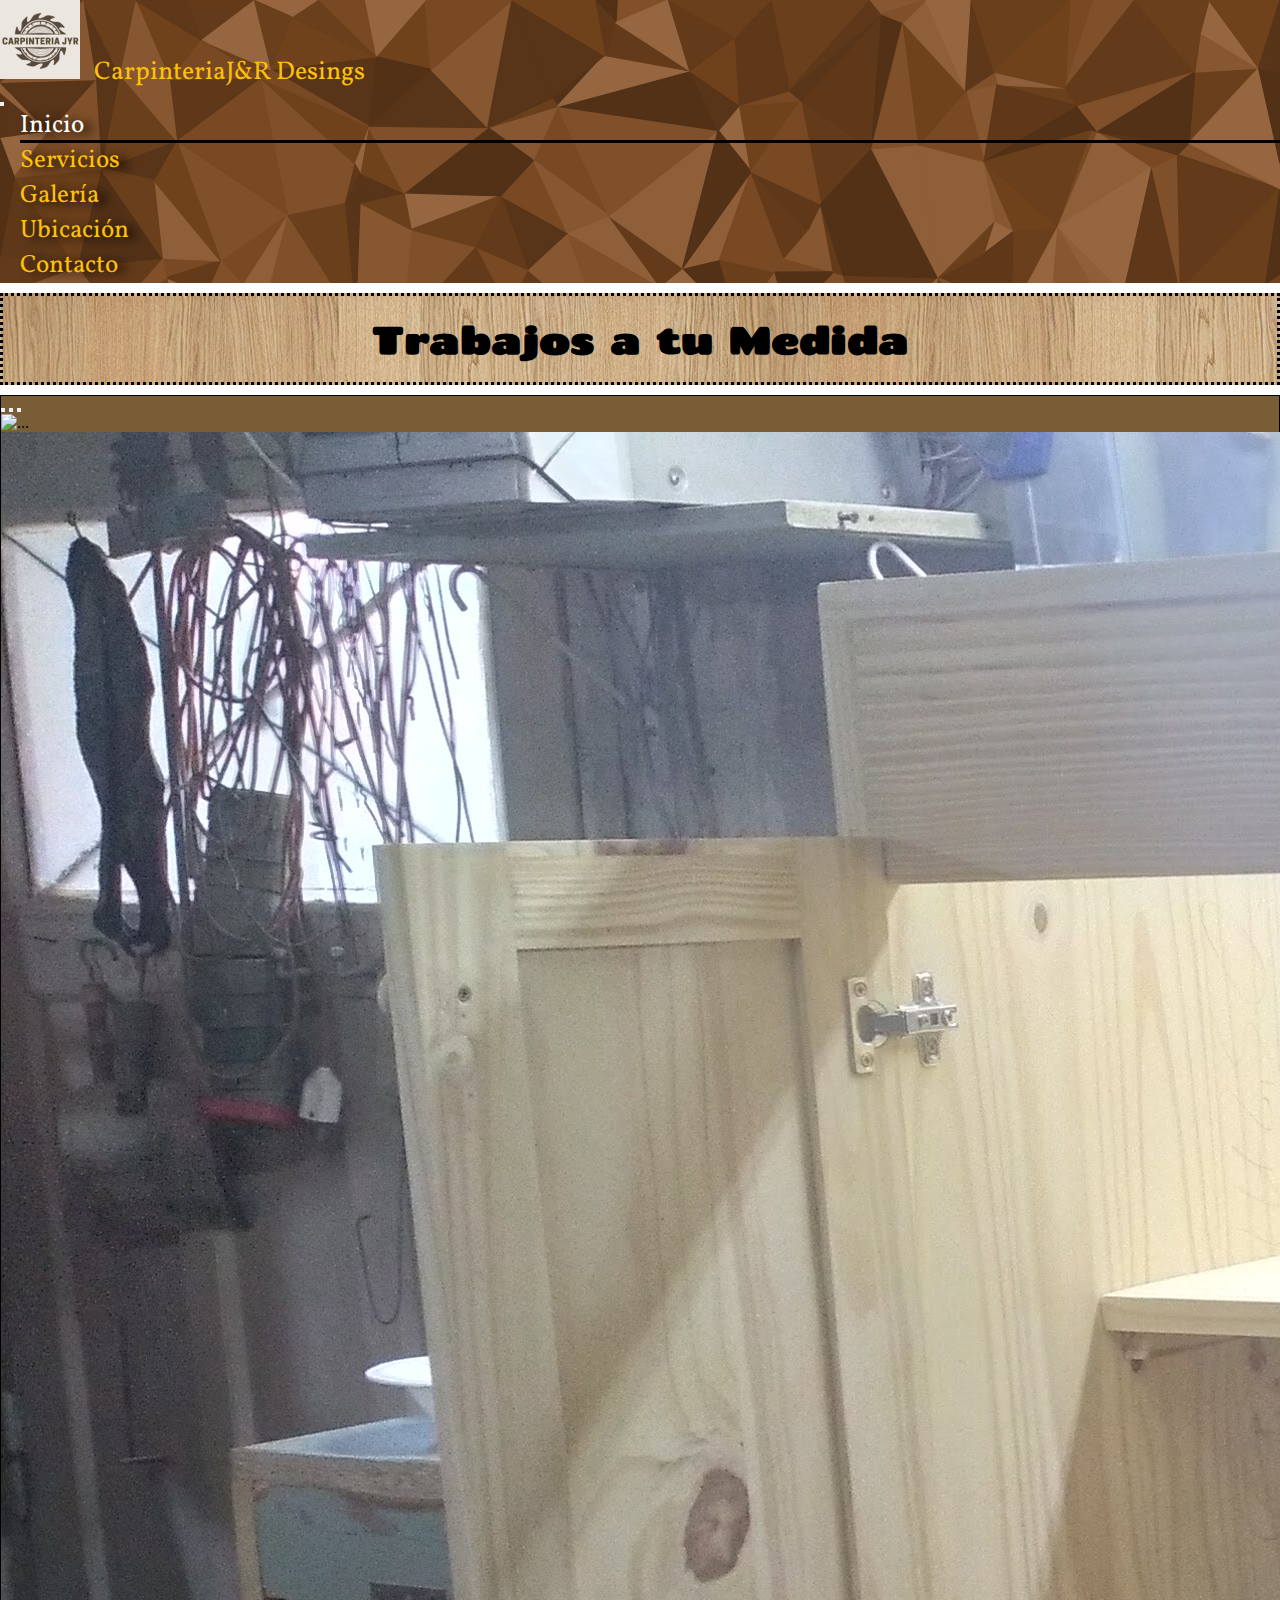
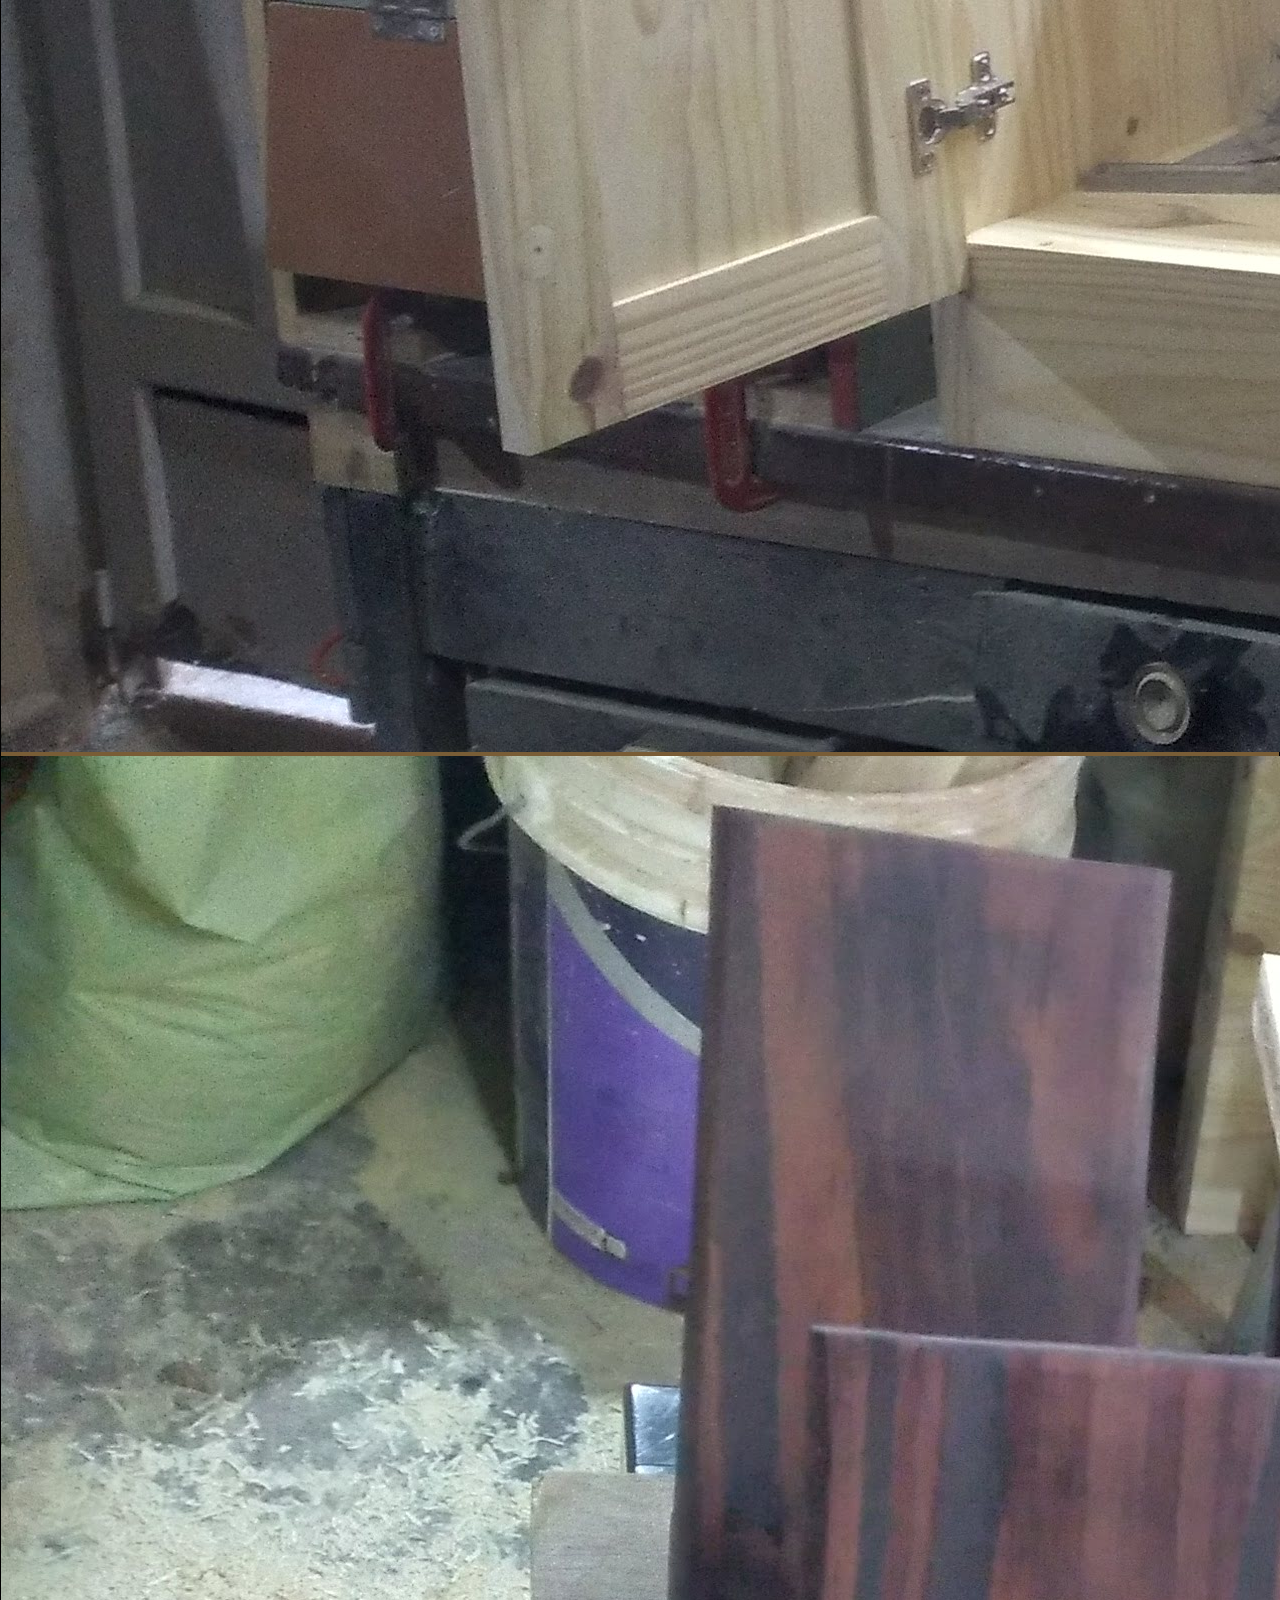
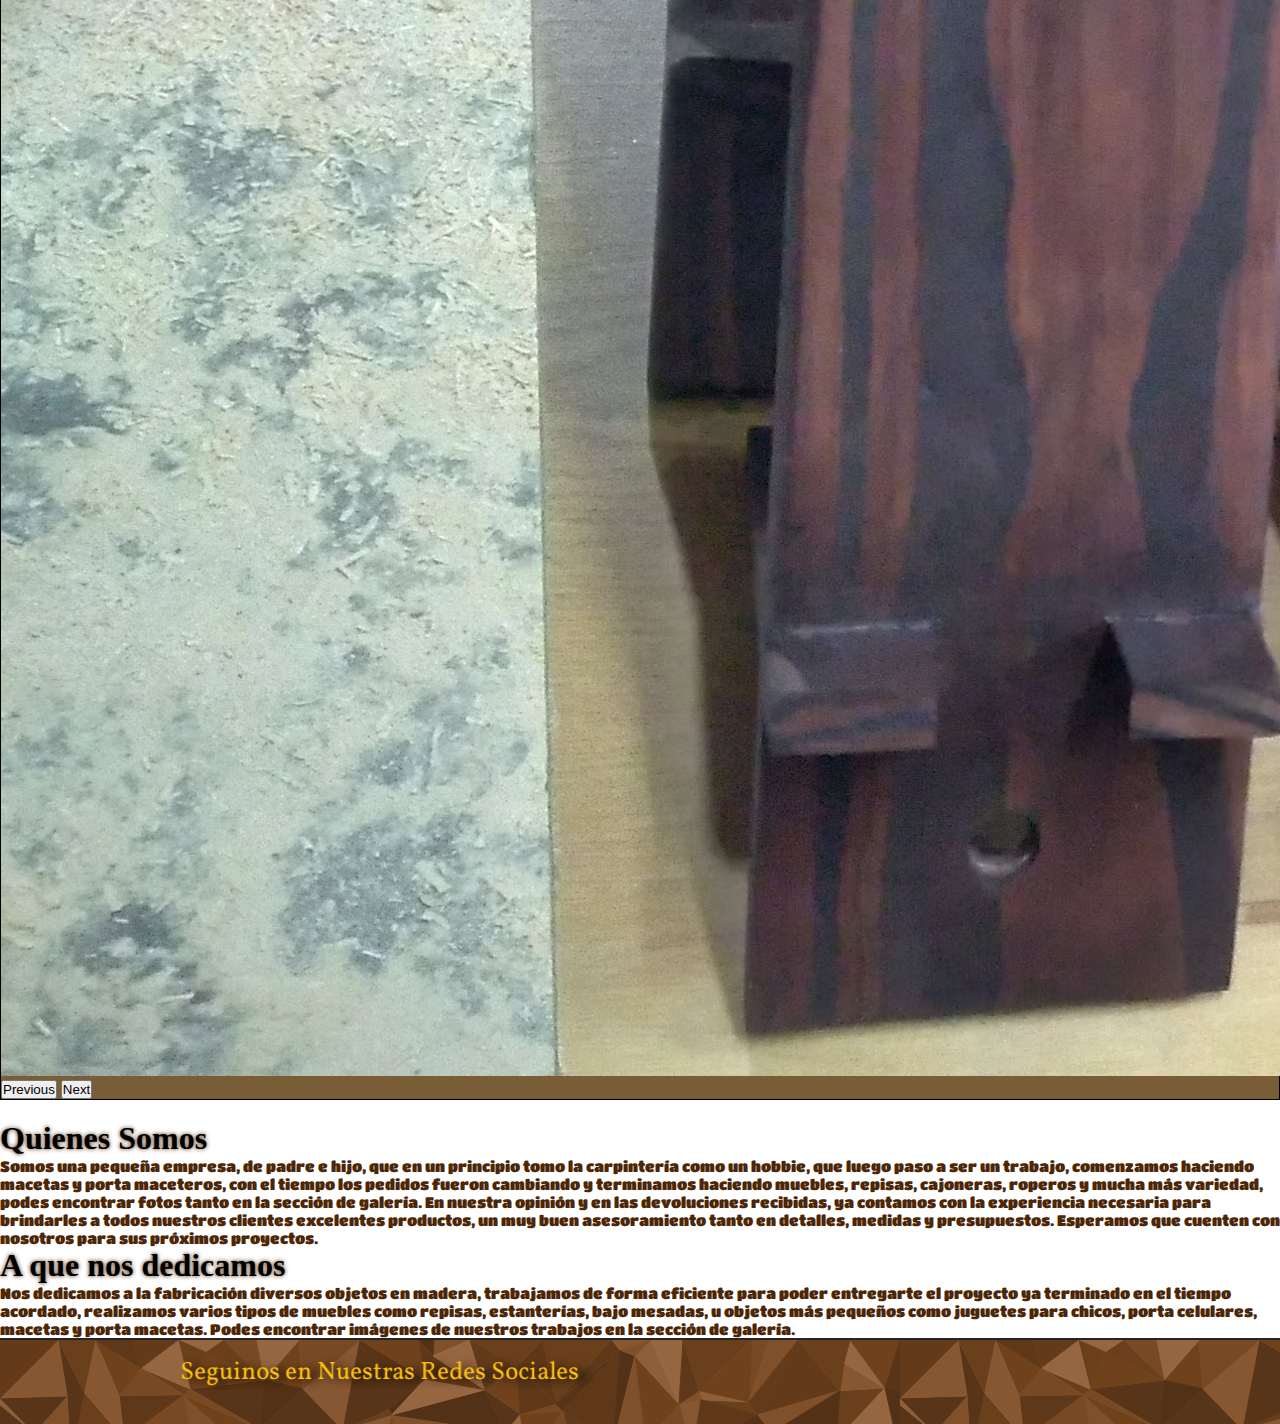
==== commit d76ba980: "se agrego un marquee en el footer, se cambio la distribucion de las redes" ====
--- a/index.html
+++ b/index.html
@@ -115,8 +115,8 @@
   </main>
 
   <footer>
-    <p class="p-footer">Seguinos en Nuestras Redes Sociales</p>
-    
+    <marquee scrollamount="15" behavior="alternate" direction="right" class="p-footer">Seguinos en Nuestras Redes Sociales</marquee>
+
     <section class="redes">
       <div class="container-fluid">
         <a class="wpp" href="https://wa.me/c/5491133370121"><i class="fa-brands fa-whatsapp"></i></a>
--- a/estilos/estilos.css
+++ b/estilos/estilos.css
@@ -80,8 +80,12 @@
 nav {
   background-image: url(../img/fondo-nav-footer.svg);
   background-repeat: no-repeat;
-  background-size: 100%;
   transition: background-image 0.5s;
+}
+@media screen and (min-width: 370px) {
+  nav {
+    background-size: 100%;
+  }
 }
 nav a {
   text-decoration: none;
@@ -95,10 +99,20 @@
   }
 }
 nav a span {
-  font-size: 2.5vw;
+  font-size: 2vw;
   padding-left: 10px;
   color: rgb(255, 193, 7);
   font-family: "Vollkorn", serif;
+}
+@media screen and (max-width: 700px) {
+  nav a span {
+    font-size: 3vw;
+  }
+}
+@media screen and (max-width: 375px) {
+  nav a span {
+    font-size: 4vw;
+  }
 }
 nav #navbarNav {
   justify-content: flex-end;
@@ -117,12 +131,12 @@
   padding: 0;
   transition: transform 0.5s;
 }
-nav #navbarNav ul li a.active, nav #navbarNav ul li a:hover {
+nav #navbarNav ul li a.active {
   color: white;
   transform: scale(1.08);
   transition: transform 0.5s;
 }
-nav #navbarNav ul li a::after {
+nav #navbarNav ul li a.active::after {
   content: "";
   border-bottom: 3px solid black;
   bottom: 0px;
@@ -132,9 +146,35 @@
   opacity: 0;
   transition: 0.5s;
 }
-nav #navbarNav ul li a:hover::after, nav #navbarNav ul li a.active::after {
+nav #navbarNav ul li a.active::after {
   opacity: 1;
   width: 100%;
+}
+@media screen and (max-width: 1400px) {
+  nav #navbarNav ul li a.active {
+    transform: scale(1);
+  }
+}
+@media screen and (min-width: 1400px) {
+  nav #navbarNav ul li a::after {
+    content: "";
+    border-bottom: 3px solid black;
+    bottom: 0px;
+    left: 0px;
+    position: absolute;
+    width: 10%;
+    opacity: 0;
+    transition: 0.5s;
+  }
+  nav #navbarNav ul li a:hover::after, nav #navbarNav ul li a.active::after {
+    opacity: 1;
+    width: 100%;
+  }
+  nav #navbarNav ul li a:hover {
+    color: white;
+    transform: scale(1.08);
+    transition: transform 0.5s;
+  }
 }
 @media screen and (min-width: 1400px) {
   nav:hover {
@@ -184,6 +224,11 @@
     box-shadow: 0px 4px 9px 5px #60686f;
     transform: translatey(-10px);
     transition: transform 0.7s;
+  }
+}
+@media screen and (max-width: 470px) {
+  .main-servicios .sec-cards .card {
+    width: 300px;
   }
 }
 .main-servicios .sec-cards .card img {
@@ -472,56 +517,73 @@
 }
 footer .p-footer {
   color: rgb(255, 193, 7);
+  text-shadow: 8px 2px 10px black;
   font-size: 25px;
   margin: 0;
   padding-left: 5px;
   font-family: "Vollkorn", serif;
+  margin-bottom: 15px;
+  margin-top: 15px;
+  padding-left: 10px;
 }
 footer .redes {
-  width: 50vw;
-  padding-left: 10px;
-  display: flex;
-  flex-direction: column;
+  width: 100%;
   font-size: 30px;
   align-content: center;
+  display: flex;
+}
+@media screen and (max-width: 1400px) {
+  footer .redes div {
+    margin-bottom: 15px;
+  }
 }
 footer .redes div a {
-  color: black;
+  color: rgb(255, 255, 255);
   font-weight: bold;
   text-decoration: none;
-  transition: 0.5s;
-}
-footer .redes div a.wpp:hover {
-  color: rgb(14, 193, 67);
-}
-footer .redes div a.ig:hover {
-  color: rgb(218, 5, 94);
-}
-footer .redes div a.fc:hover {
-  color: rgb(16, 150, 244);
-}
-footer .redes div a.wpp::after, footer .redes div a.ig::after, footer .redes div a.fc::after {
-  font-family: "Vollkorn", serif;
-  font-size: 20px;
-  opacity: 0;
-  transition: 0.5s;
-}
-footer .redes div a.wpp::after {
-  content: "Nuestro Whatsapp";
-  color: rgb(14, 193, 67);
-}
-footer .redes div a.ig::after {
-  content: "Nuestro Instagram";
-  color: rgb(235, 1, 98);
-}
-footer .redes div a.fc::after {
-  content: "Nuestro Facebook";
-  color: rgb(16, 150, 244);
-}
-footer .redes div a.wpp:hover::after, footer .redes div a.ig:hover::after, footer .redes div a.fc:hover::after {
-  opacity: 1;
-  padding-left: 10px;
-  transition: 0.5s;
+}
+@media screen and (min-width: 1400px) {
+  footer .redes div a {
+    transition: 0.5s;
+  }
+  footer .redes div a.wpp:hover {
+    color: rgb(14, 193, 67);
+  }
+  footer .redes div a.ig:hover {
+    color: rgb(218, 5, 94);
+  }
+  footer .redes div a.fc:hover {
+    color: rgb(16, 150, 244);
+  }
+  footer .redes div a.wpp::after, footer .redes div a.ig::after, footer .redes div a.fc::after {
+    font-family: "Vollkorn", serif;
+    font-size: 20px;
+    opacity: 0;
+    transition: 0.5s;
+    display: flex;
+    justify-content: center;
+  }
+  footer .redes div a.wpp::after {
+    content: "Nuestro Whatsapp";
+    color: rgb(14, 193, 67);
+  }
+  footer .redes div a.ig::after {
+    content: "Nuestro Instagram";
+    color: rgb(235, 1, 98);
+  }
+  footer .redes div a.fc::after {
+    content: "Nuestro Facebook";
+    color: rgb(16, 150, 244);
+  }
+  footer .redes div a.wpp:hover::after, footer .redes div a.ig:hover::after, footer .redes div a.fc:hover::after {
+    opacity: 1;
+    padding-left: 10px;
+    transition: 0.5s;
+  }
+}
+footer .redes div a i {
+  display: flex;
+  justify-content: center;
 }
 
 /*# sourceMappingURL=estilos.css.map */
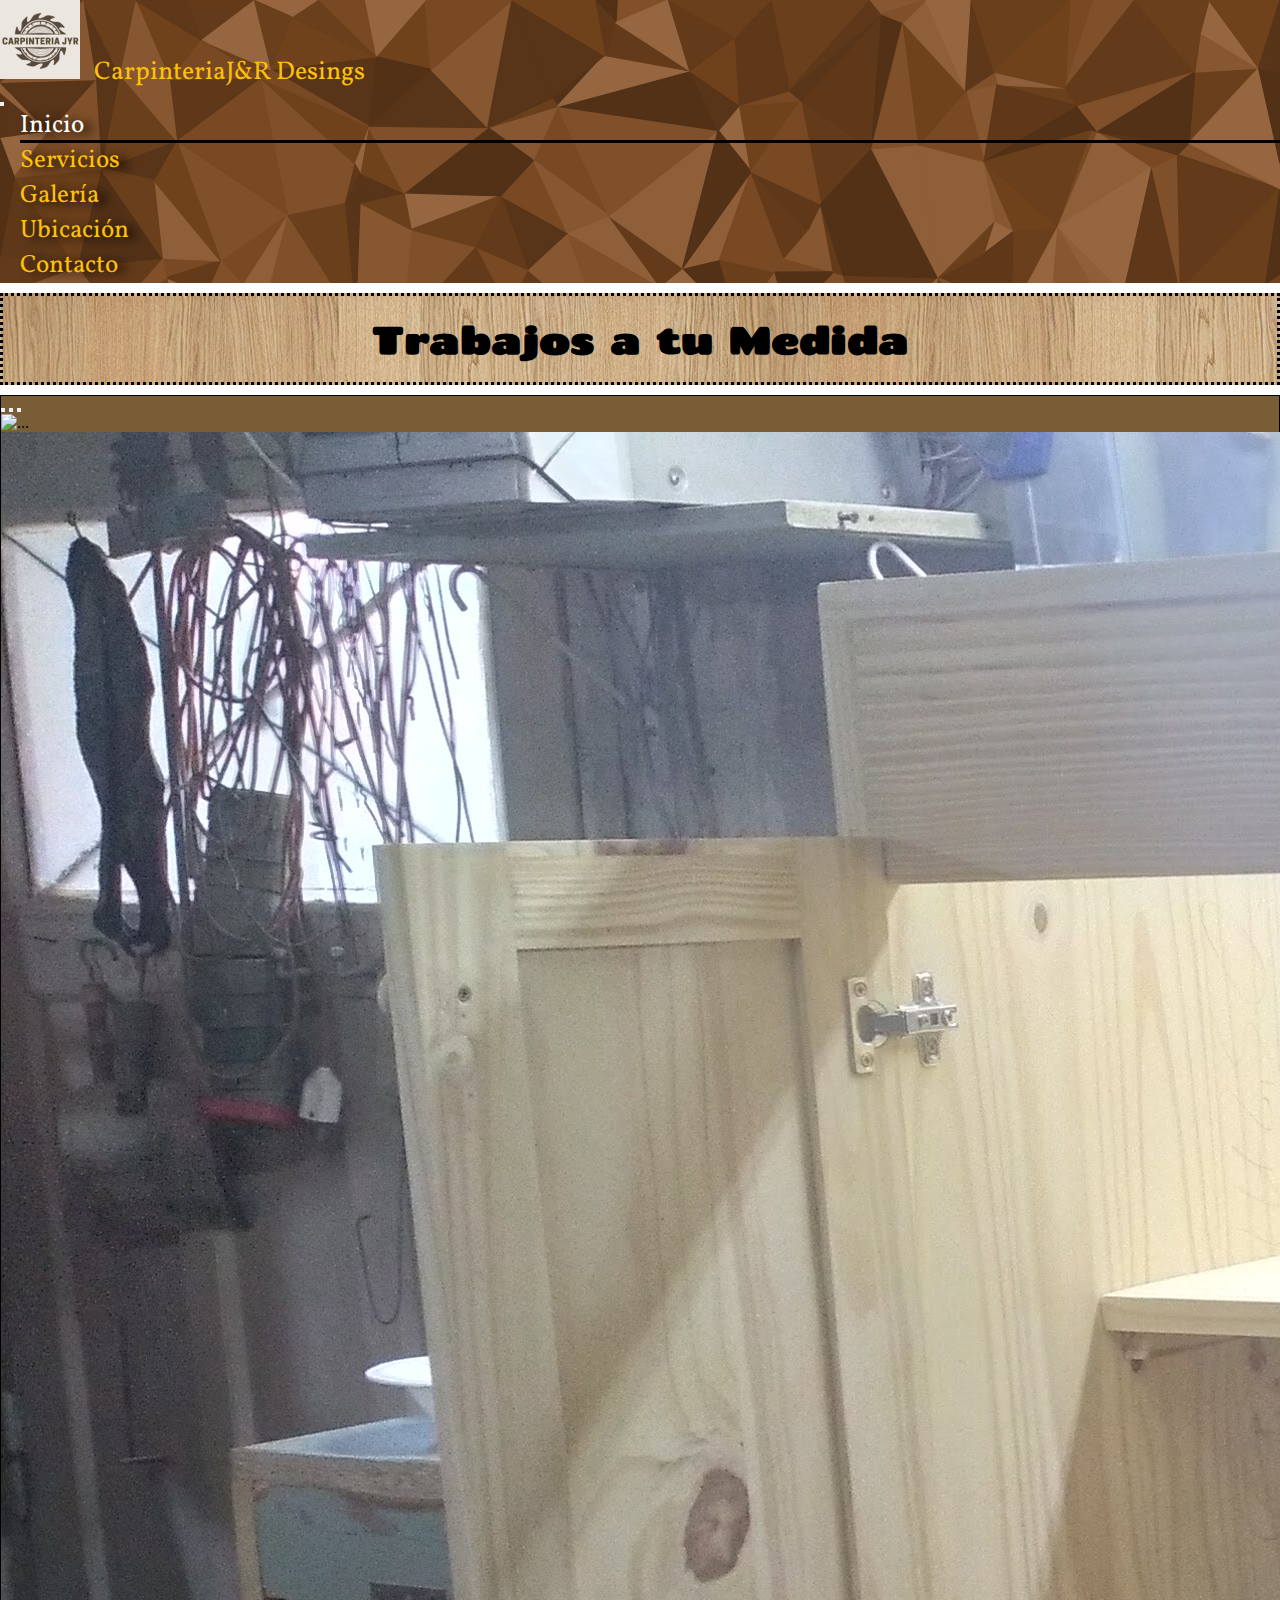
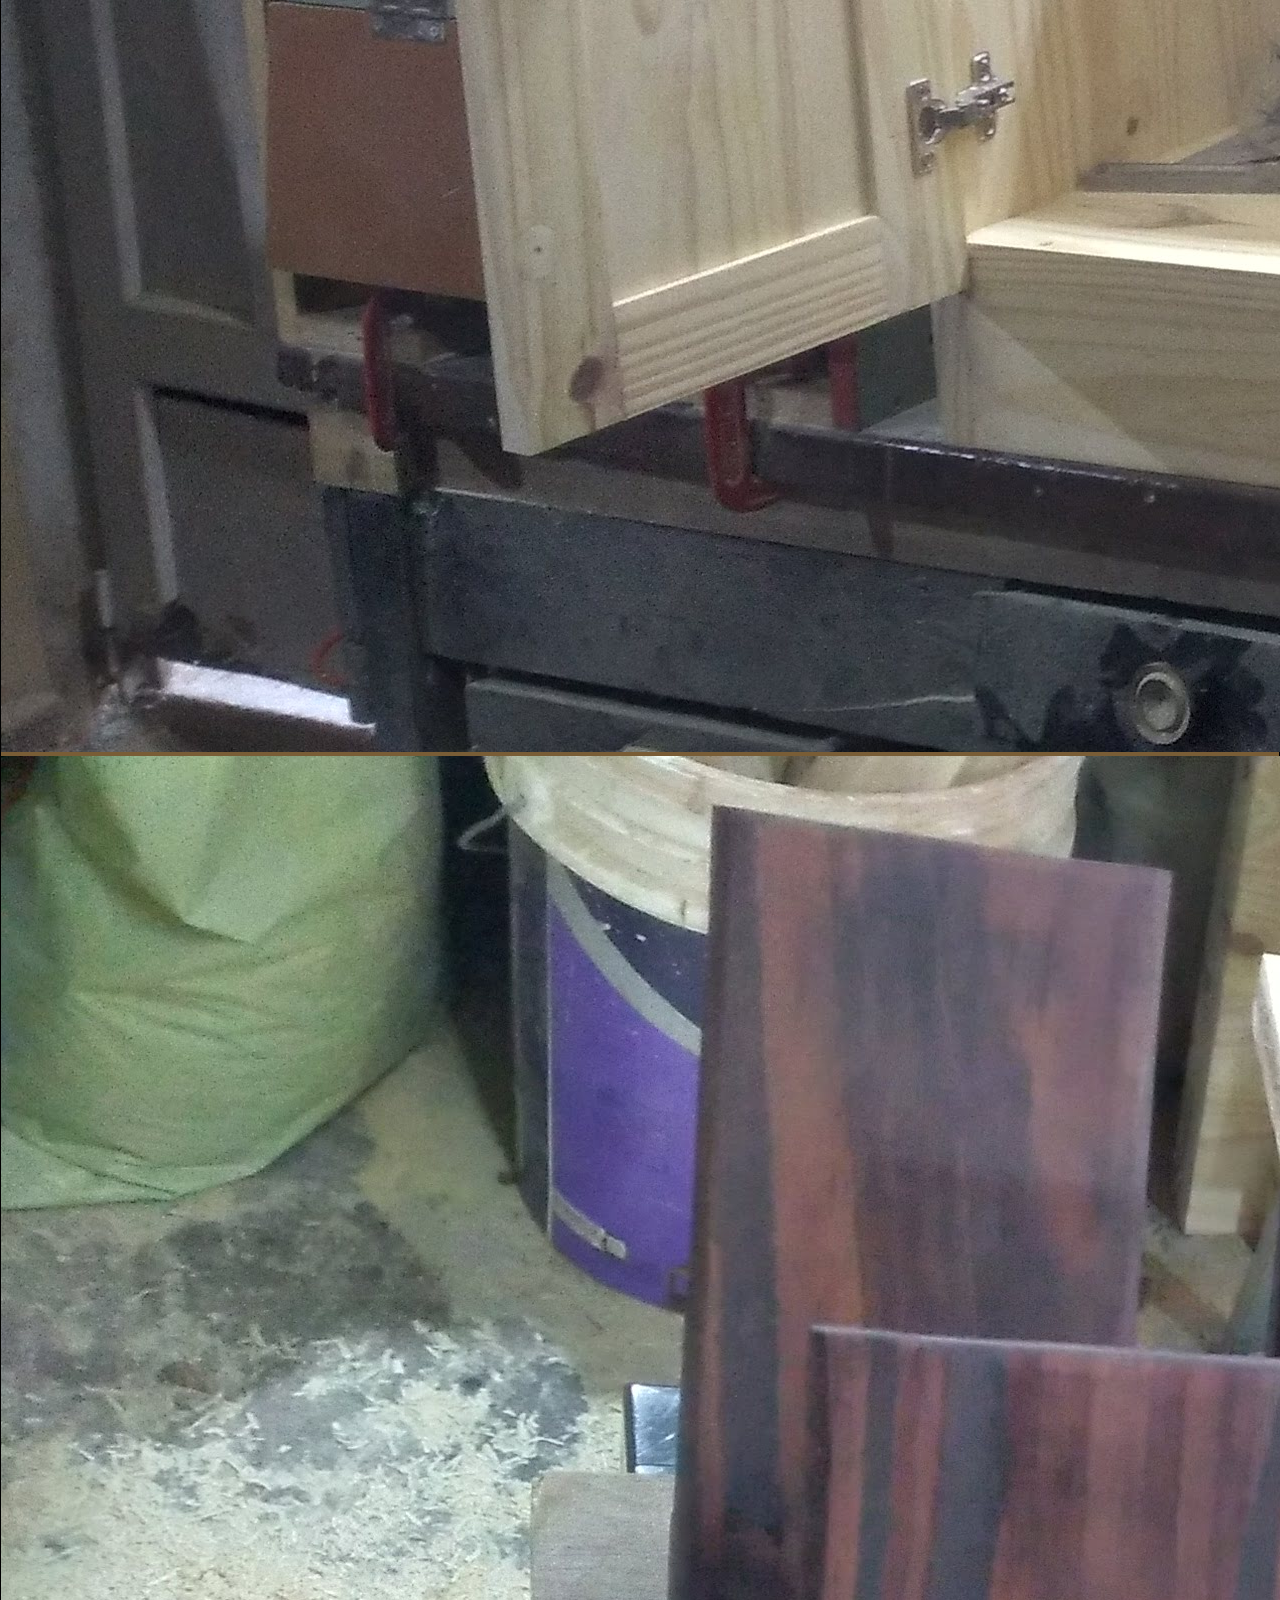
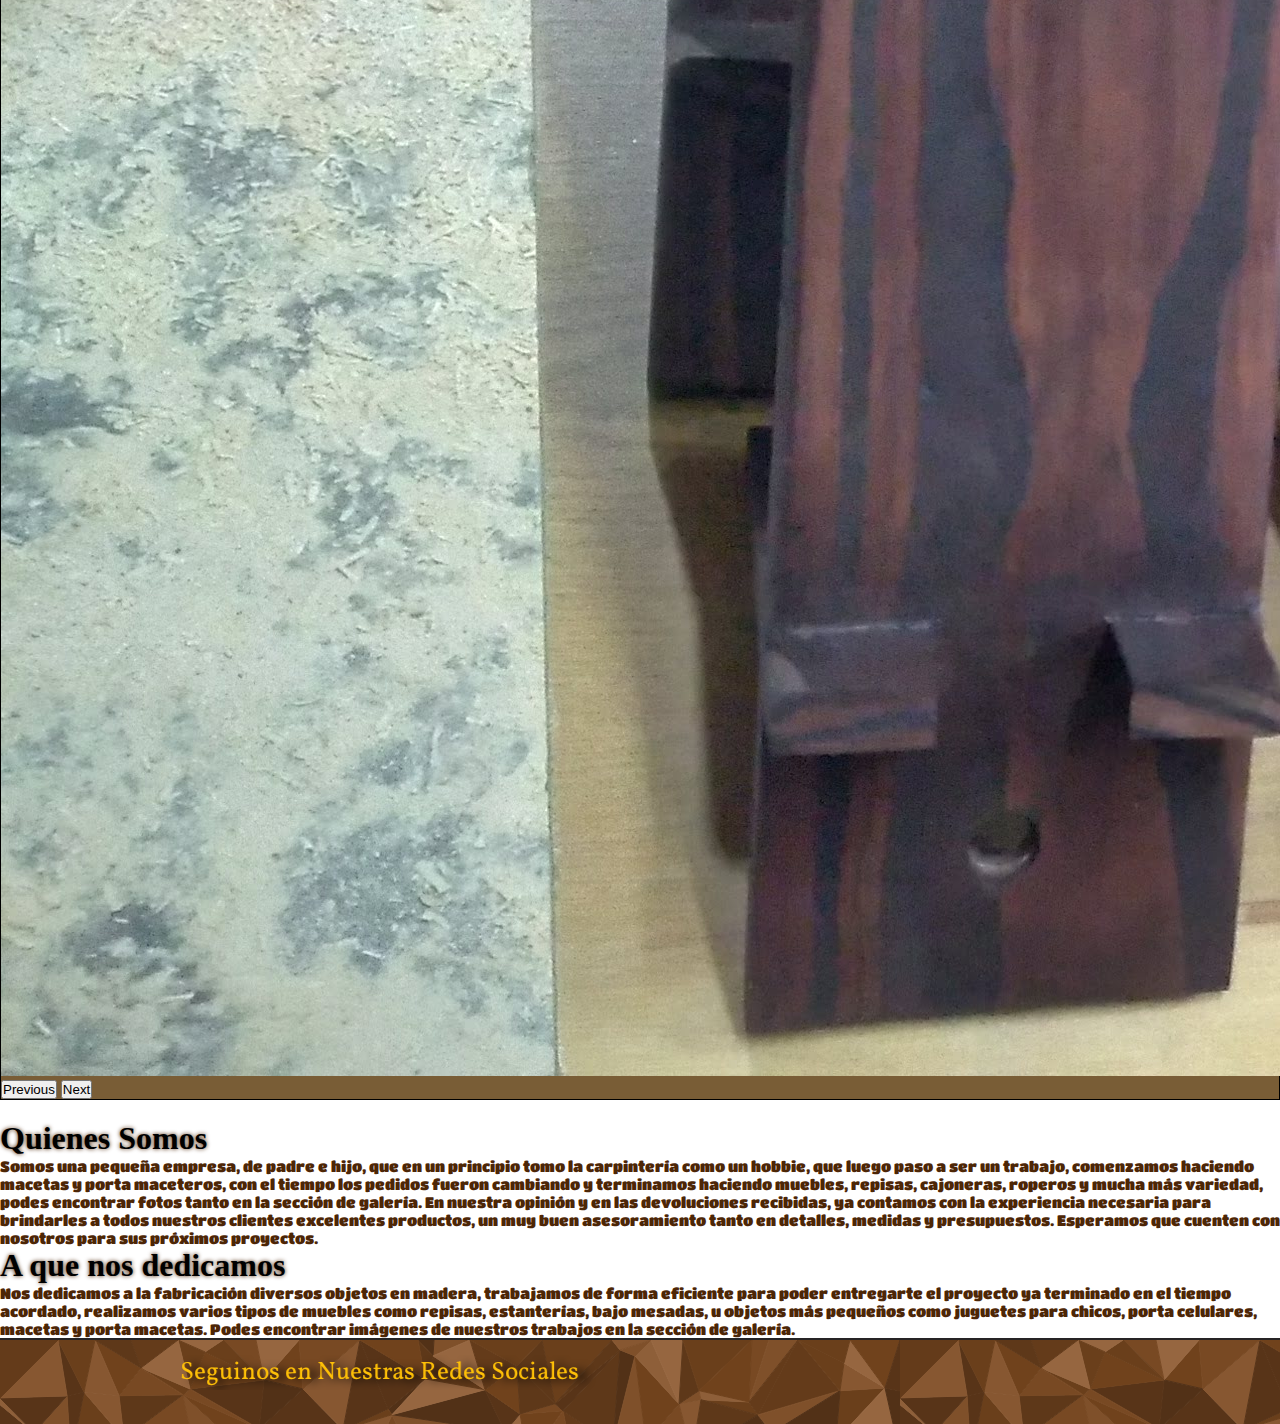
==== commit de08a347: "a bajas resoluciones se cambia el marquee por un <p> con las mismas propiedades, se corrigio el anch" ====
--- a/index.html
+++ b/index.html
@@ -115,7 +115,9 @@
   </main>
 
   <footer>
-    <marquee scrollamount="15" behavior="alternate" direction="right" class="p-footer">Seguinos en Nuestras Redes Sociales</marquee>
+    <marquee scrollamount="15" behavior="alternate" direction="right" class="m-footer">Seguinos en Nuestras Redes Sociales</marquee>
+
+    <p class="p-footer">Seguinos en Nuestras Redes Sociales</p>
 
     <section class="redes">
       <div class="container-fluid">
--- a/estilos/estilos.css
+++ b/estilos/estilos.css
@@ -71,6 +71,18 @@
   border-image-slice: 1;
 }
 
+footer .p-footer, footer .m-footer {
+  color: rgb(255, 193, 7);
+  text-shadow: 8px 2px 10px black;
+  font-size: 25px;
+  margin: 0;
+  padding-left: 5px;
+  font-family: "Vollkorn", serif;
+  margin-bottom: 15px;
+  margin-top: 15px;
+  padding-left: 10px;
+}
+
 * {
   margin: 0;
   padding: 0;
@@ -515,16 +527,28 @@
   background-image: url(../img/fondo-nav-footer.svg);
   border-top: 2px solid #262425;
 }
+@media screen and (max-width: 580px) {
+  footer .m-footer {
+    font-size: 15px;
+  }
+}
+@media screen and (max-width: 401px) {
+  footer .m-footer {
+    display: none;
+  }
+}
 footer .p-footer {
-  color: rgb(255, 193, 7);
-  text-shadow: 8px 2px 10px black;
-  font-size: 25px;
-  margin: 0;
-  padding-left: 5px;
-  font-family: "Vollkorn", serif;
-  margin-bottom: 15px;
-  margin-top: 15px;
-  padding-left: 10px;
+  display: none;
+}
+@media screen and (max-width: 580px) {
+  footer .p-footer {
+    font-size: 15px;
+  }
+}
+@media screen and (max-width: 400px) {
+  footer .p-footer {
+    display: inline-block;
+  }
 }
 footer .redes {
   width: 100%;
@@ -534,7 +558,7 @@
 }
 @media screen and (max-width: 1400px) {
   footer .redes div {
-    margin-bottom: 15px;
+    padding-bottom: 15px;
   }
 }
 footer .redes div a {
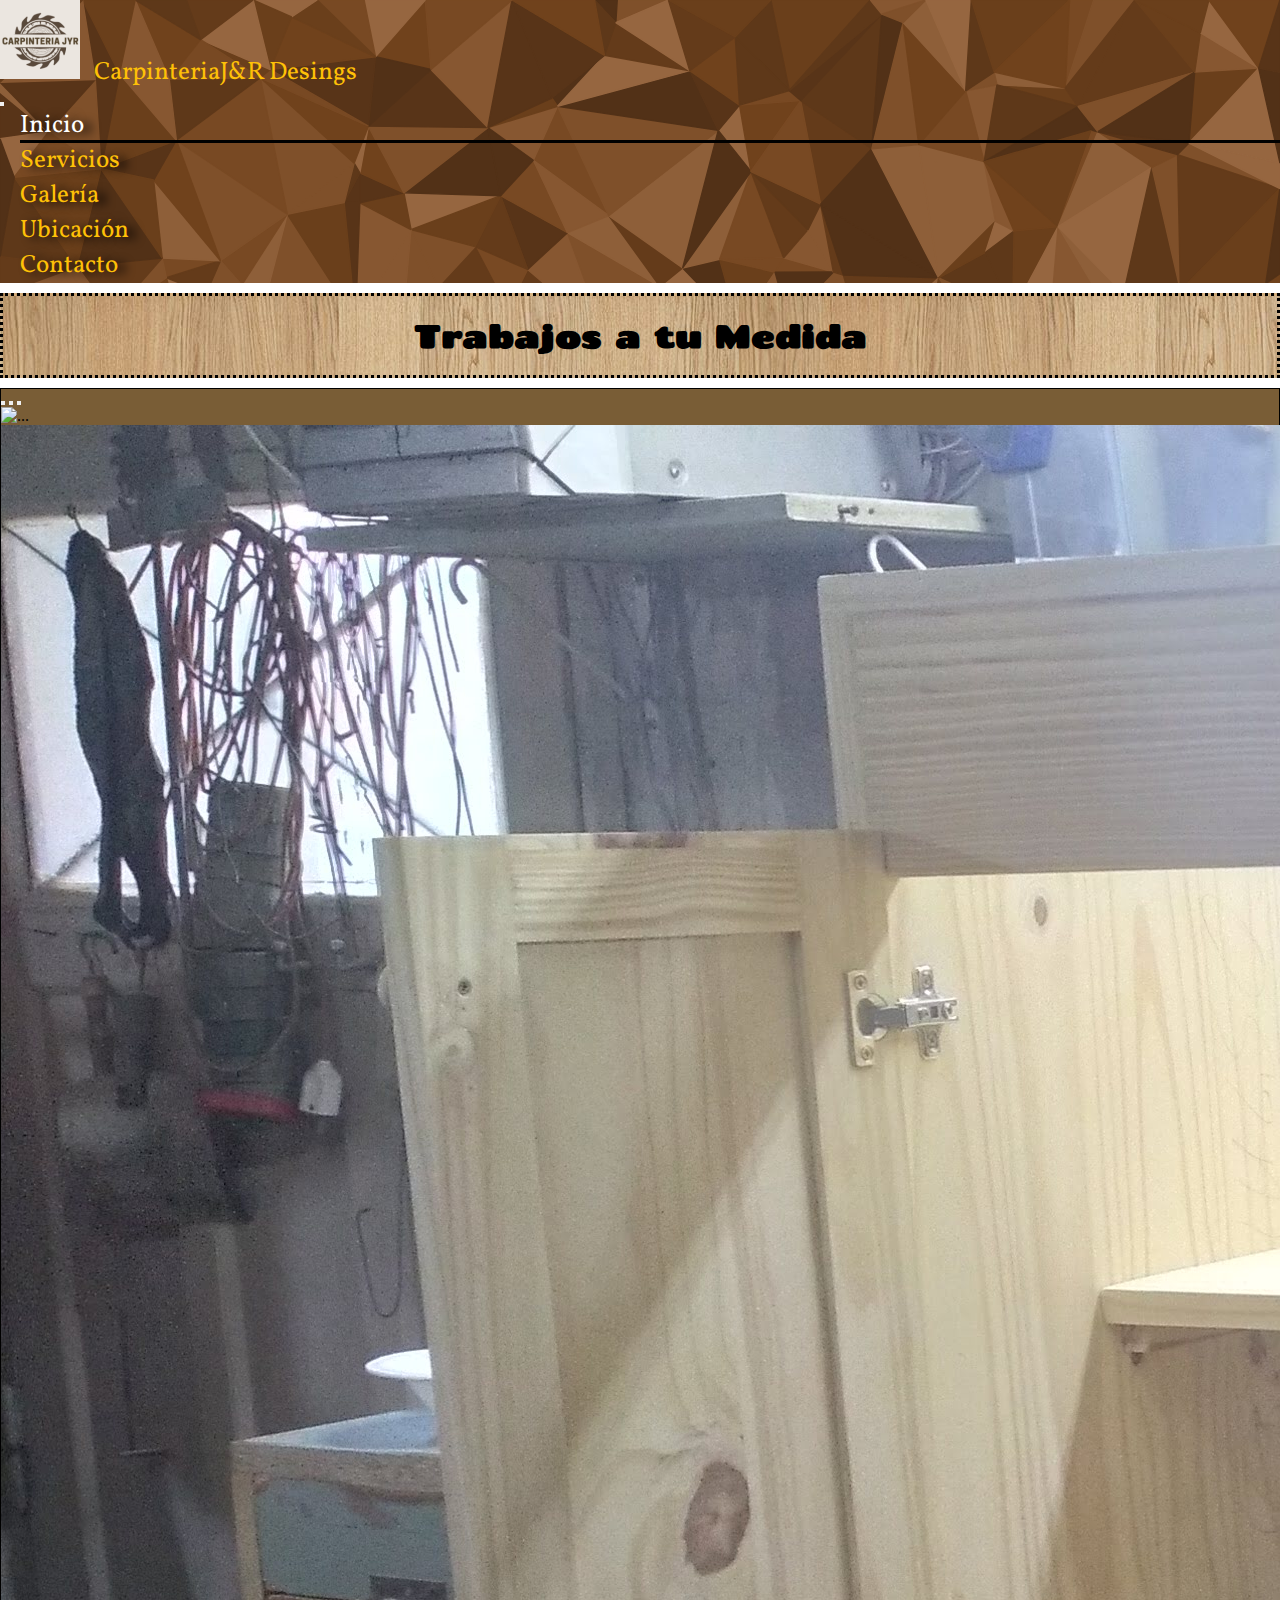
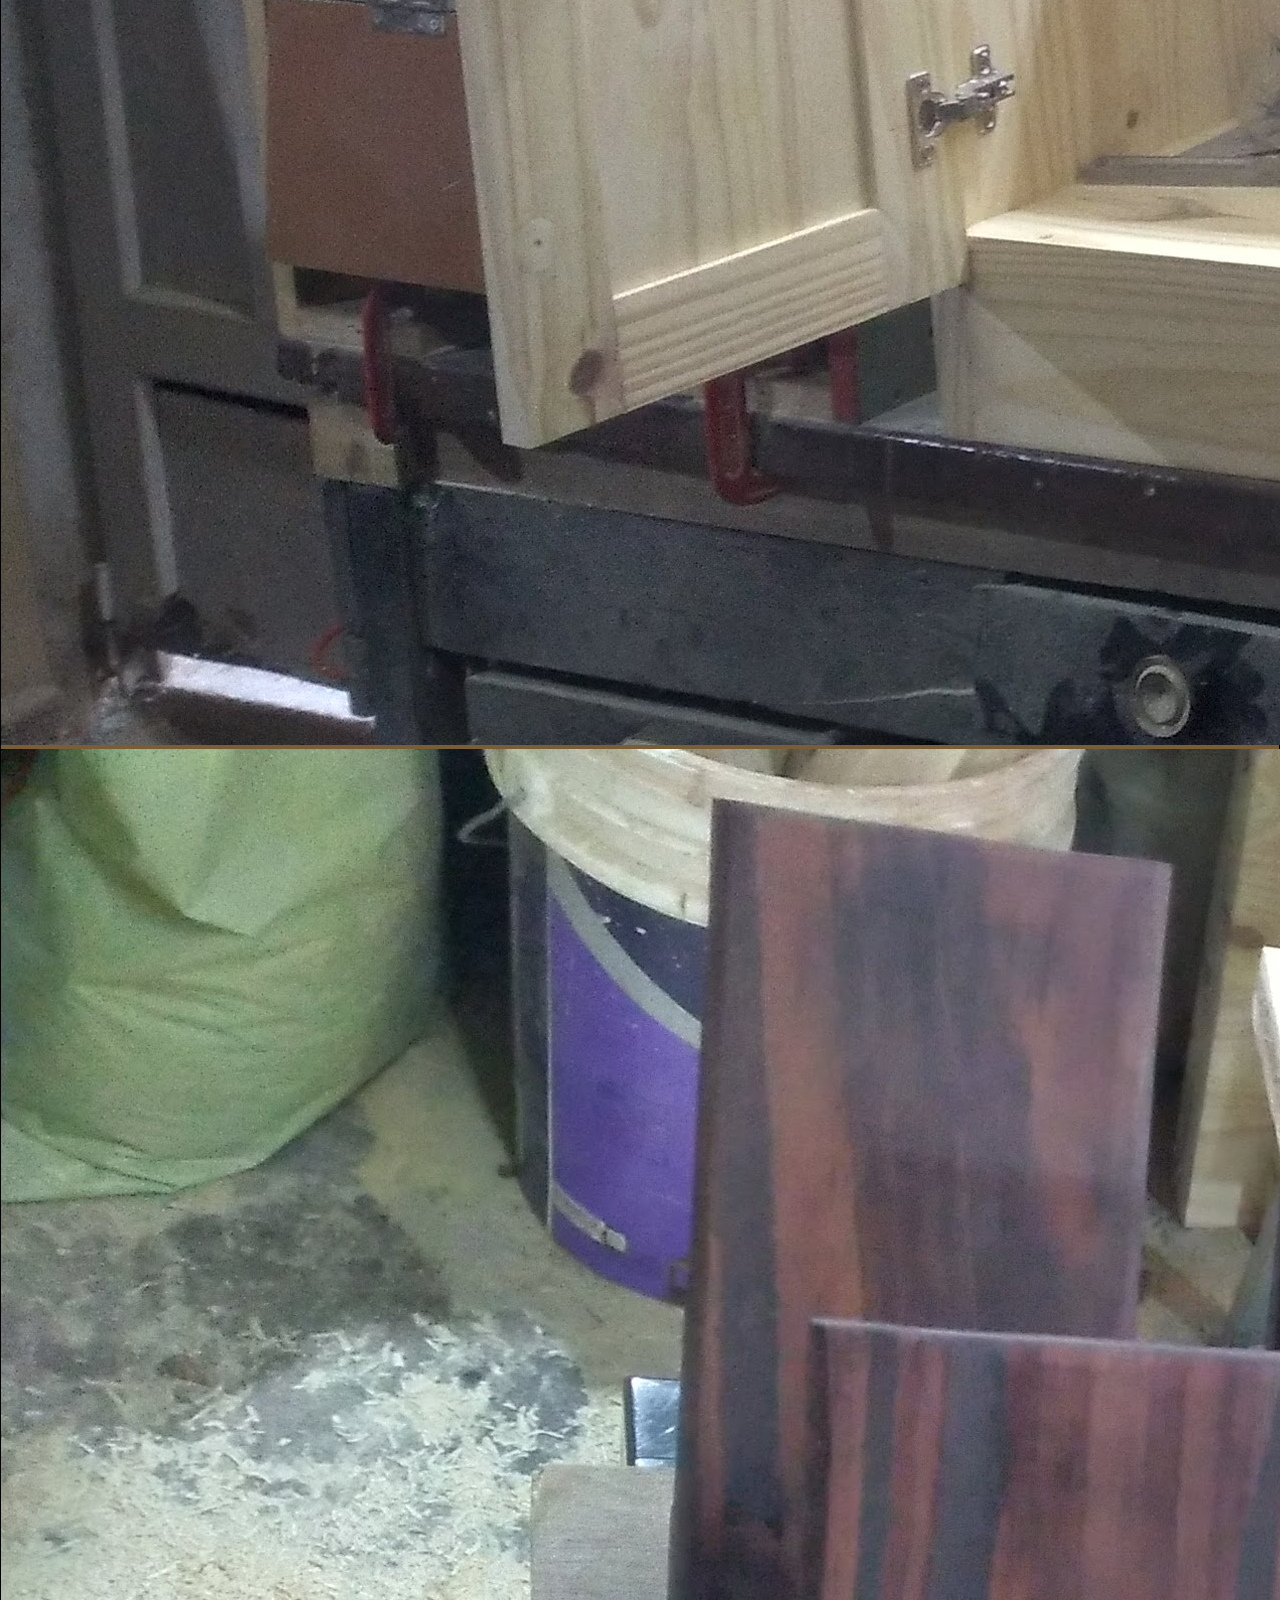
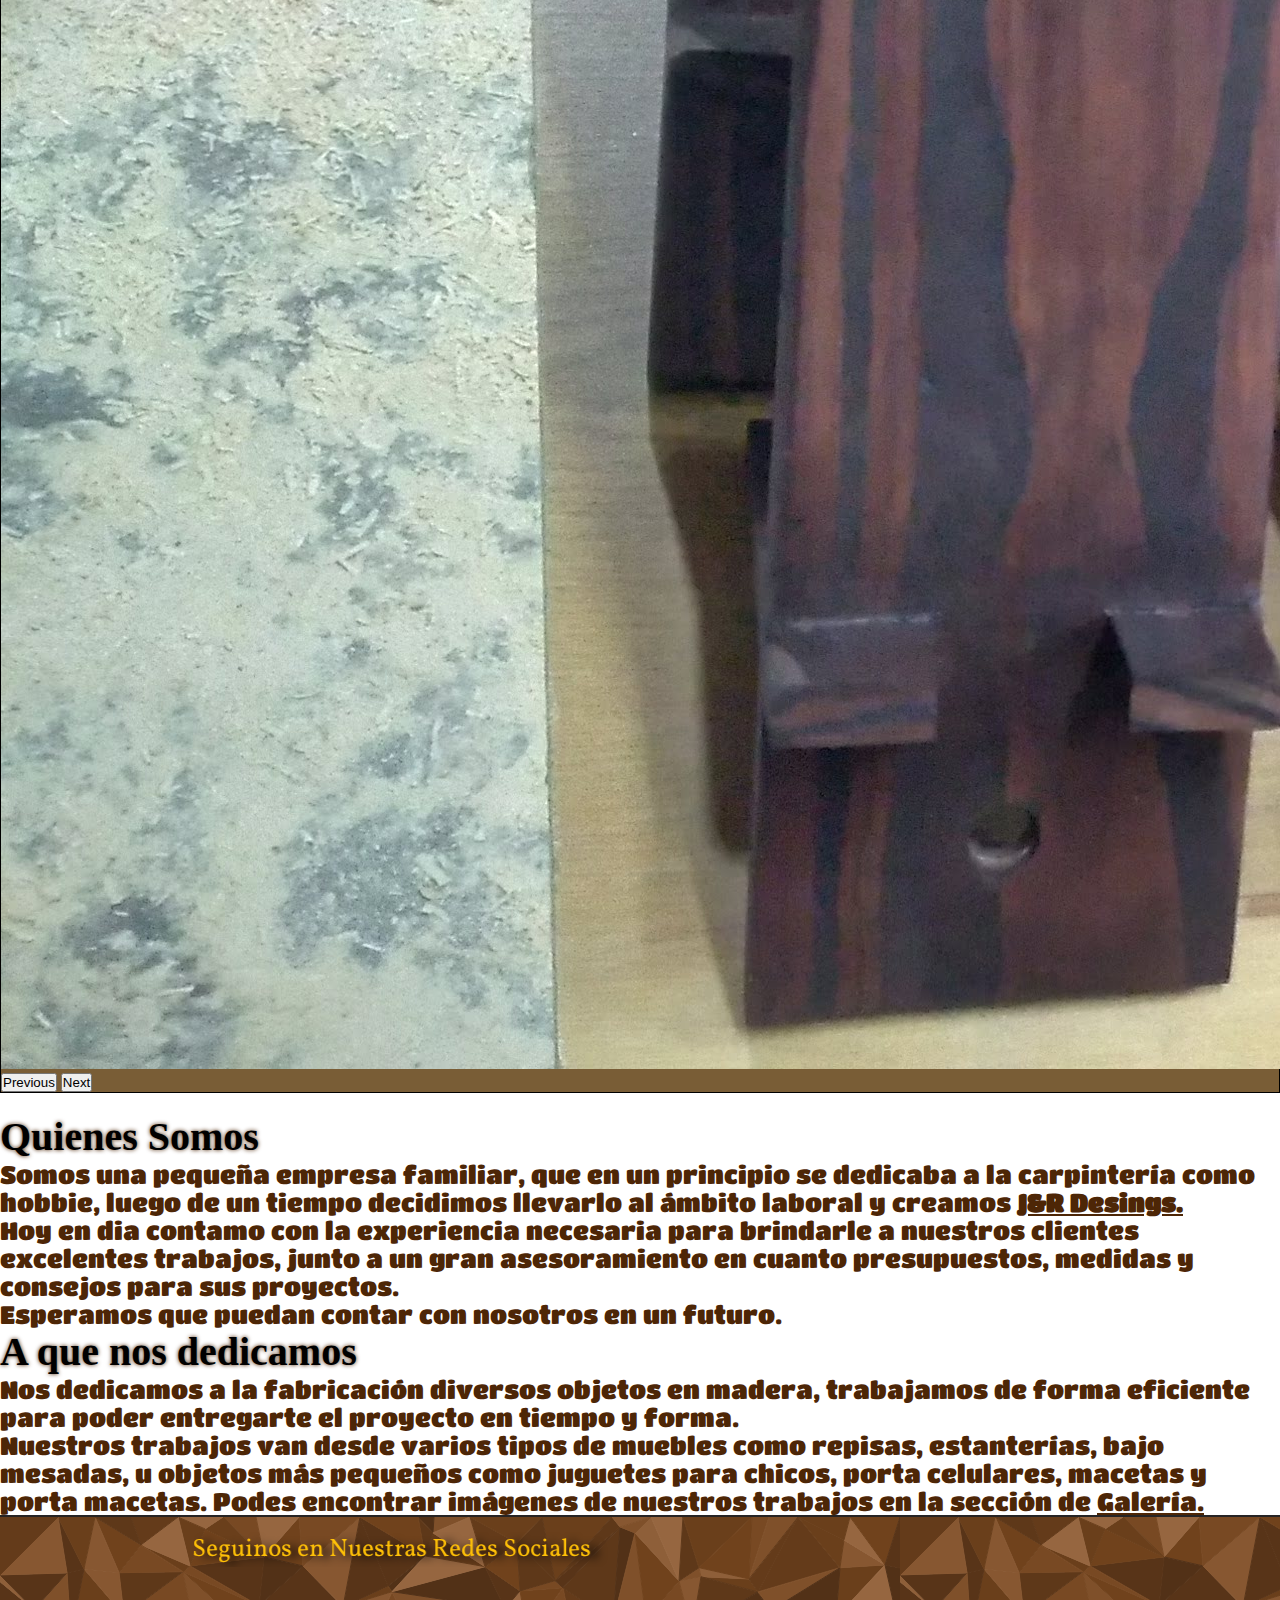
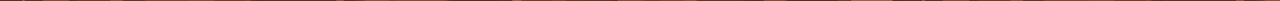
==== commit 6bd74ab1: "se cambio la medida para los textos y parrafos, paso de vw a px (no se adaptaba bien al responsive) " ====
--- a/index.html
+++ b/index.html
@@ -95,9 +95,10 @@
             Quienes Somos
           </h2>
           <p class="p-index">
-            Somos una pequeña empresa, de padre e hijo, que en un principio tomo la carpintería como un hobbie, que luego paso a ser un trabajo, comenzamos haciendo macetas y porta maceteros, con el tiempo los pedidos fueron cambiando y terminamos haciendo muebles, repisas, cajoneras, roperos y mucha más variedad, podes encontrar fotos tanto en la sección de galería. 
-            En nuestra opinión y en las devoluciones recibidas, ya contamos con la experiencia necesaria para brindarles a todos nuestros clientes excelentes productos, un muy buen asesoramiento tanto en detalles, medidas y presupuestos.
-            Esperamos que cuenten con nosotros para sus próximos proyectos.
+            Somos una pequeña empresa familiar, que en un principio se dedicaba a la carpintería como hobbie, luego de un tiempo decidimos llevarlo al ámbito laboral y creamos <span>J&R Desings.</span> <br>
+            Hoy en dia contamo con la experiencia necesaria para brindarle a nuestros clientes excelentes trabajos, junto a un gran asesoramiento en cuanto presupuestos, medidas y consejos para sus proyectos. <br>
+            Esperamos que puedan contar con nosotros en un futuro.
+
           </p>      
         </div>
         
@@ -107,7 +108,8 @@
             A que nos dedicamos
           </h2>
           <p class="p-index">
-            Nos dedicamos a la fabricación diversos objetos en madera, trabajamos de forma eficiente para poder entregarte el proyecto ya terminado en el tiempo acordado, realizamos varios tipos de muebles como repisas, estanterías, bajo mesadas, u objetos más pequeños como juguetes para chicos, porta celulares, macetas y porta macetas. Podes encontrar imágenes de nuestros trabajos en la sección de galería.
+            Nos dedicamos a la fabricación diversos objetos en madera, trabajamos de forma eficiente para poder entregarte el proyecto en tiempo y forma. <br>
+            Nuestros trabajos van desde varios tipos de muebles como repisas, estanterías, bajo mesadas, u objetos más pequeños como juguetes para chicos, porta celulares, macetas y porta macetas. Podes encontrar imágenes de nuestros trabajos en la sección de <span><a href="./pages/galeria.html">Galería.</a></span>
           </p>
         </div>
       </div>
--- a/estilos/estilos.css
+++ b/estilos/estilos.css
@@ -4,64 +4,34 @@
 @import url("https://fonts.googleapis.com/css2?family=Permanent+Marker&display=swap");
 .main-contacto .t-cont, .main-ubicacion .t-ubi, .main-galeria .t-galeria, .main-servicios .t-serv, .main-index .secc-nosotros .t-index {
   text-shadow: 0px 0px 4px rgb(77, 38, 6);
-  font-size: 2.5vw;
+  font-size: 40px;
   font-family: "Permanent Marker", cursive;
   color: black;
 }
-@media screen and (max-width: 1024px) {
+@media screen and (max-width: 484px) {
   .main-contacto .t-cont, .main-ubicacion .t-ubi, .main-galeria .t-galeria, .main-servicios .t-serv, .main-index .secc-nosotros .t-index {
-    font-size: 2.2vw;
-  }
-}
-@media screen and (max-width: 768px) {
+    font-size: 28px;
+  }
+}
+@media screen and (max-width: 346px) {
   .main-contacto .t-cont, .main-ubicacion .t-ubi, .main-galeria .t-galeria, .main-servicios .t-serv, .main-index .secc-nosotros .t-index {
-    font-size: 2.8vw;
-  }
-}
-@media screen and (max-width: 425px) {
-  .main-contacto .t-cont, .main-ubicacion .t-ubi, .main-galeria .t-galeria, .main-servicios .t-serv, .main-index .secc-nosotros .t-index {
-    font-size: 3.4vw;
-  }
-}
-@media screen and (max-width: 375px) {
-  .main-contacto .t-cont, .main-ubicacion .t-ubi, .main-galeria .t-galeria, .main-servicios .t-serv, .main-index .secc-nosotros .t-index {
-    font-size: 3.8vw;
-  }
-}
-@media screen and (max-width: 320px) {
-  .main-contacto .t-cont, .main-ubicacion .t-ubi, .main-galeria .t-galeria, .main-servicios .t-serv, .main-index .secc-nosotros .t-index {
-    font-size: 4.2vw;
+    font-size: 20px;
   }
 }
 
 .main-contacto .p-cont, .main-servicios .p-serv, .main-index .secc-nosotros .p-index {
   font-family: "Titan One", cursive;
-  font-size: 1.2vw;
+  font-size: 25px;
   color: rgb(77, 38, 6);
 }
-@media screen and (max-width: 1024px) {
+@media screen and (max-width: 484px) {
   .main-contacto .p-cont, .main-servicios .p-serv, .main-index .secc-nosotros .p-index {
-    font-size: 1.8vw;
-  }
-}
-@media screen and (max-width: 768px) {
+    font-size: 18px;
+  }
+}
+@media screen and (max-width: 346px) {
   .main-contacto .p-cont, .main-servicios .p-serv, .main-index .secc-nosotros .p-index {
-    font-size: 2.2vw;
-  }
-}
-@media screen and (max-width: 425px) {
-  .main-contacto .p-cont, .main-servicios .p-serv, .main-index .secc-nosotros .p-index {
-    font-size: 2.8vw;
-  }
-}
-@media screen and (max-width: 375px) {
-  .main-contacto .p-cont, .main-servicios .p-serv, .main-index .secc-nosotros .p-index {
-    font-size: 3vw;
-  }
-}
-@media screen and (max-width: 320px) {
-  .main-contacto .p-cont, .main-servicios .p-serv, .main-index .secc-nosotros .p-index {
-    font-size: 3.2vw;
+    font-size: 15px;
   }
 }
 
@@ -94,9 +64,22 @@
   background-repeat: no-repeat;
   transition: background-image 0.5s;
 }
-@media screen and (min-width: 370px) {
+@media screen and (min-width: 1400px) {
+  nav:hover {
+    background-image: url(../img/fondo-nav-hover.svg);
+    background-size: cover;
+    transition: background-image 0.5s;
+  }
+}
+@media screen and (min-width: 900px) {
   nav {
     background-size: 100%;
+  }
+}
+@media screen and (max-width: 900px) {
+  nav {
+    background-image: url(../img/fondo-nav-footer-mobil.jpg);
+    background-size: cover;
   }
 }
 nav a {
@@ -111,19 +94,24 @@
   }
 }
 nav a span {
-  font-size: 2vw;
+  font-size: 25px;
   padding-left: 10px;
   color: rgb(255, 193, 7);
   font-family: "Vollkorn", serif;
 }
-@media screen and (max-width: 700px) {
+@media screen and (max-width: 490px) {
   nav a span {
-    font-size: 3vw;
-  }
-}
-@media screen and (max-width: 375px) {
+    font-size: 20px;
+  }
+}
+@media screen and (max-width: 385px) {
   nav a span {
-    font-size: 4vw;
+    font-size: 15px;
+  }
+}
+@media screen and (max-width: 333px) {
+  nav a span {
+    font-size: 12px;
   }
 }
 nav #navbarNav {
@@ -188,16 +176,8 @@
     transition: transform 0.5s;
   }
 }
-@media screen and (min-width: 1400px) {
-  nav:hover {
-    background-image: url(../img/fondo-nav-hover.svg);
-    background-size: cover;
-    transition: background-image 0.5s;
-  }
-}
 
 h1 {
-  font-size: 3vw !important;
   text-align: center;
   padding: 20px 0px;
   background-image: url(../img/fondo-h1.jpeg);
@@ -205,6 +185,16 @@
   border: 3px dotted black;
   font-family: "Chango", cursive;
 }
+@media screen and (max-width: 520px) {
+  h1 {
+    font-size: 25px !important;
+  }
+}
+@media screen and (max-width: 358px) {
+  h1 {
+    font-size: 20px !important;
+  }
+}
 
 .carousel-index {
   margin-bottom: 10px;
@@ -215,8 +205,54 @@
 .main-index .secc-nosotros {
   margin-top: 20px;
 }
-.main-index .secc-nosotros .t-index i {
-  font-size: 2vw;
+@media screen and (max-width: 991px) {
+  .main-index .secc-nosotros .p-index {
+    margin-bottom: 25px;
+  }
+}
+.main-index .secc-nosotros .p-index span {
+  text-decoration: underline;
+  font-weight: 600;
+}
+.main-index .secc-nosotros .p-index span a {
+  color: rgb(77, 38, 6);
+  font-weight: 500;
+}
+
+@media screen and (max-width: 954px) {
+  .main-servicios .t-serv {
+    font-size: 33px;
+  }
+}
+@media screen and (max-width: 694px) {
+  .main-servicios .t-serv {
+    font-size: 28px;
+  }
+}
+@media screen and (max-width: 480px) {
+  .main-servicios .t-serv {
+    font-size: 20px;
+  }
+}
+@media screen and (max-width: 350px) {
+  .main-servicios .t-serv {
+    font-size: 18px;
+  }
+}
+@media screen and (max-width: 954px) {
+  .main-servicios .p-serv {
+    font-size: 18px;
+  }
+}
+@media screen and (max-width: 694px) {
+  .main-servicios .p-serv {
+    font-size: 16px;
+  }
+}
+@media screen and (max-width: 583px) {
+  .main-servicios .p-serv {
+    font-size: 12px;
+  }
 }
 .main-servicios .p-serv span {
   text-decoration: underline;
@@ -243,6 +279,14 @@
     width: 300px;
   }
 }
+@media screen and (max-width: 425px) {
+  .main-servicios .sec-cards .card h4 {
+    font-size: 20px;
+  }
+  .main-servicios .sec-cards .card p {
+    font-size: 15px;
+  }
+}
 .main-servicios .sec-cards .card img {
   padding-top: 5px;
   border-radius: 10px;
@@ -255,6 +299,7 @@
 }
 .main-galeria .t-galeria {
   text-align: center;
+  text-shadow: 0 0 13px white, 0 0 13px white;
 }
 .main-galeria .galeria {
   width: 97%;
@@ -458,7 +503,17 @@
   align-items: center;
   padding-left: 5px;
   font-family: "Titan One", cursive;
-  font-size: 1.7vw;
+  font-size: 20px;
+}
+@media screen and (max-width: 640px) {
+  .main-ubicacion .horario-direccion section article h3 {
+    font-size: 16px;
+  }
+}
+@media screen and (max-width: 500px) {
+  .main-ubicacion .horario-direccion section article h3 {
+    font-size: 12px;
+  }
 }
 .main-ubicacion .img-taller {
   flex-wrap: nowrap;
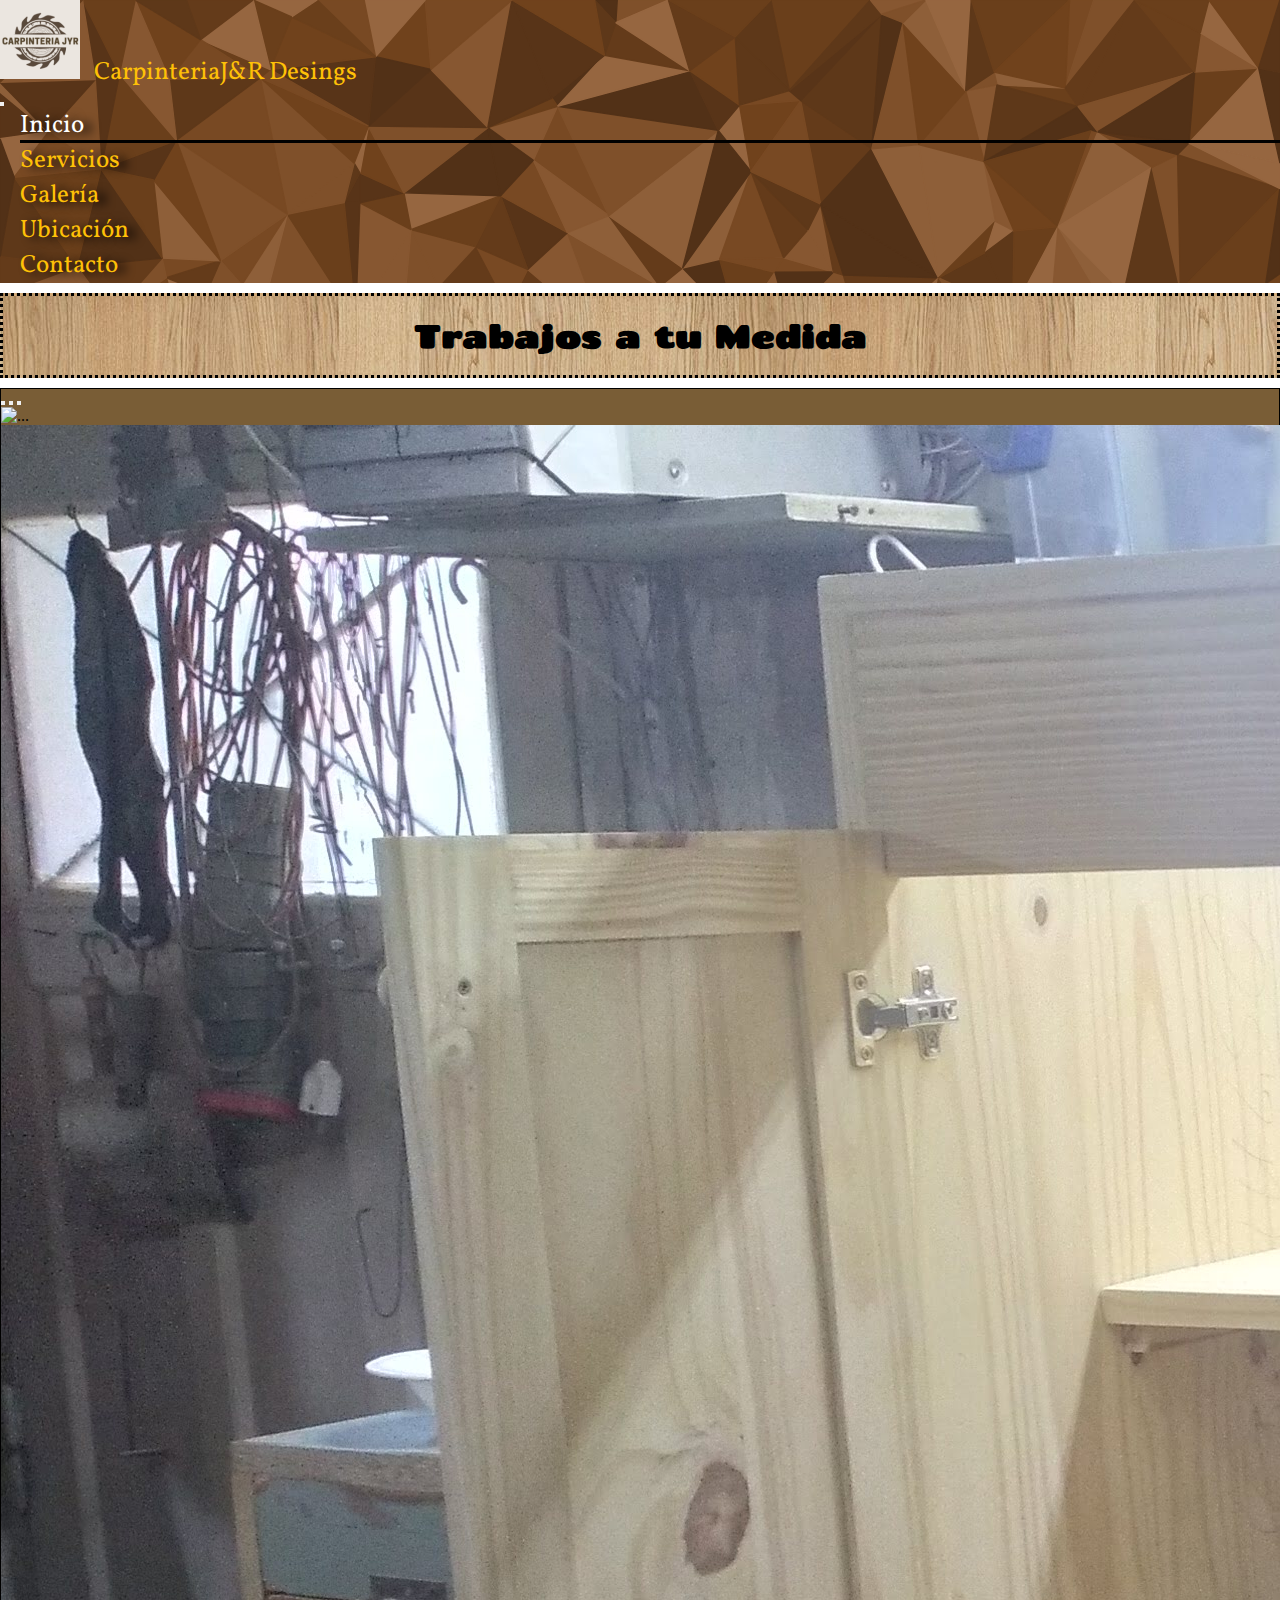
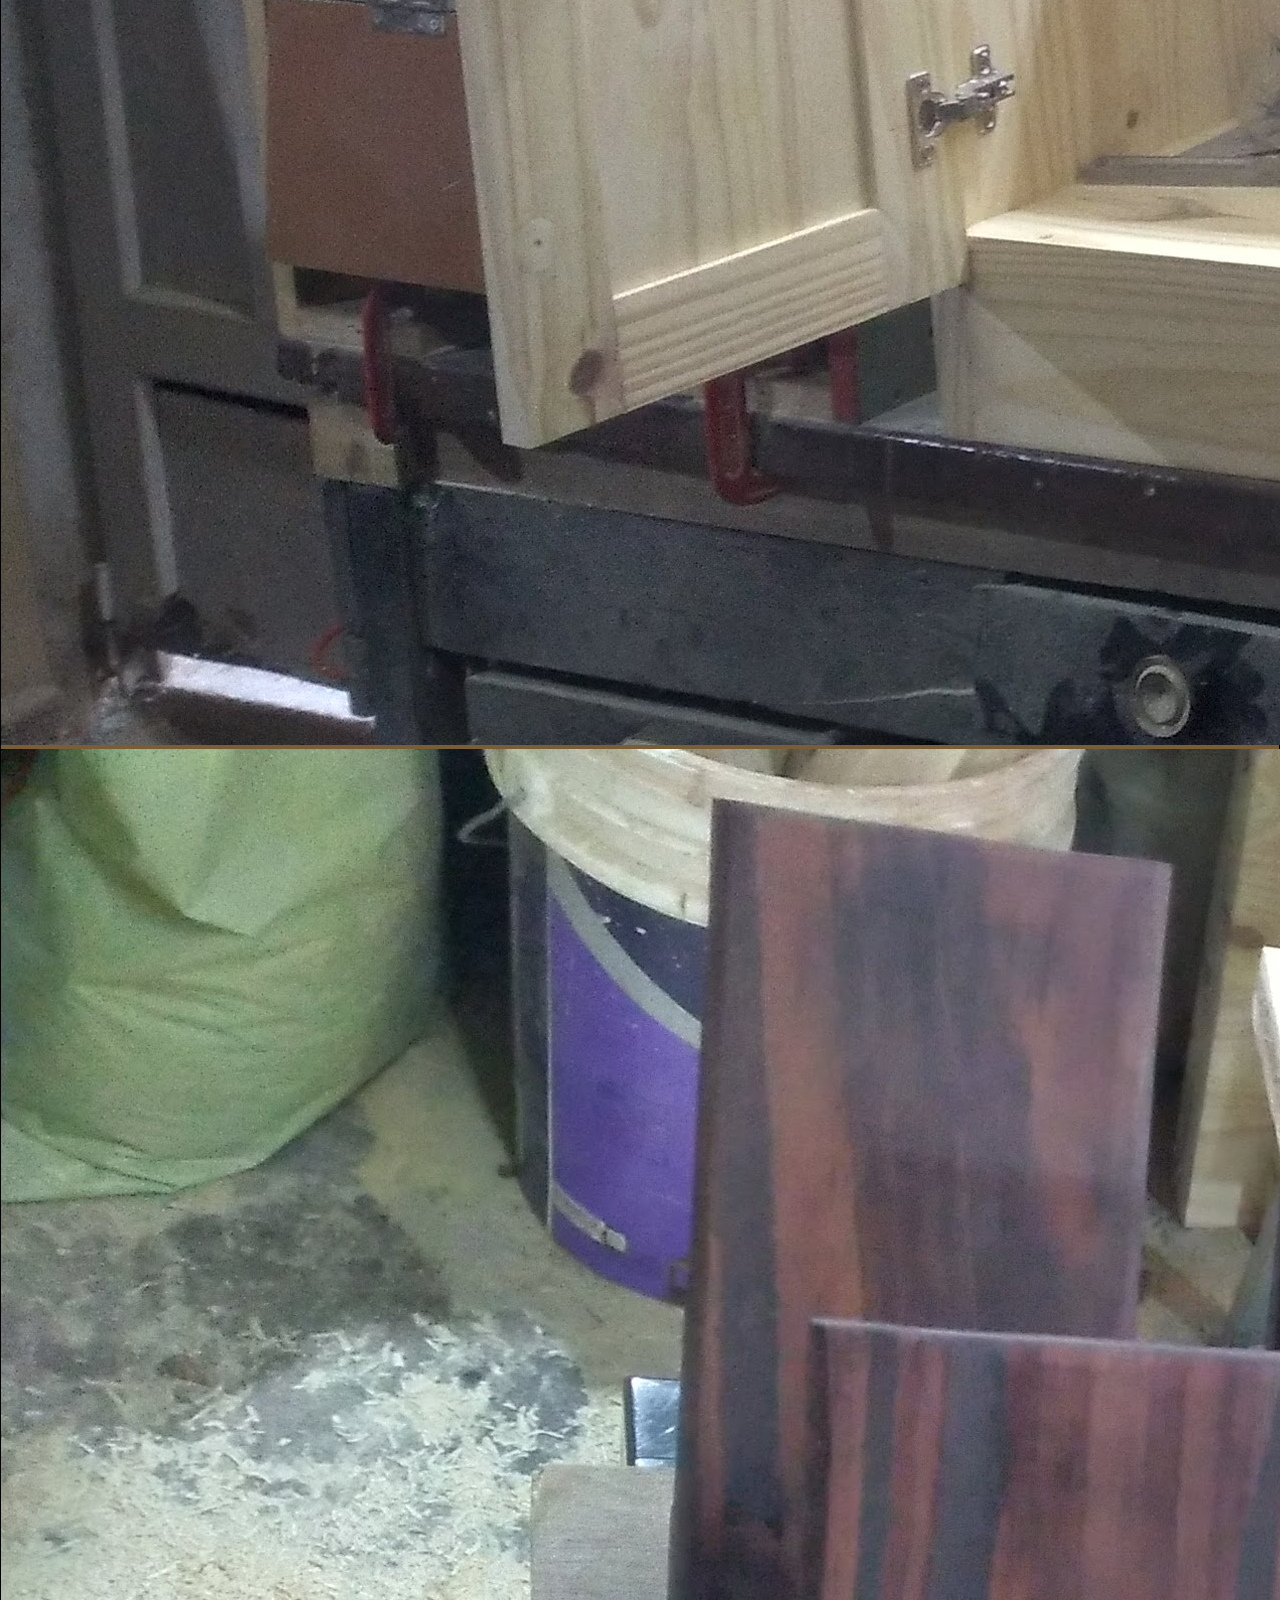
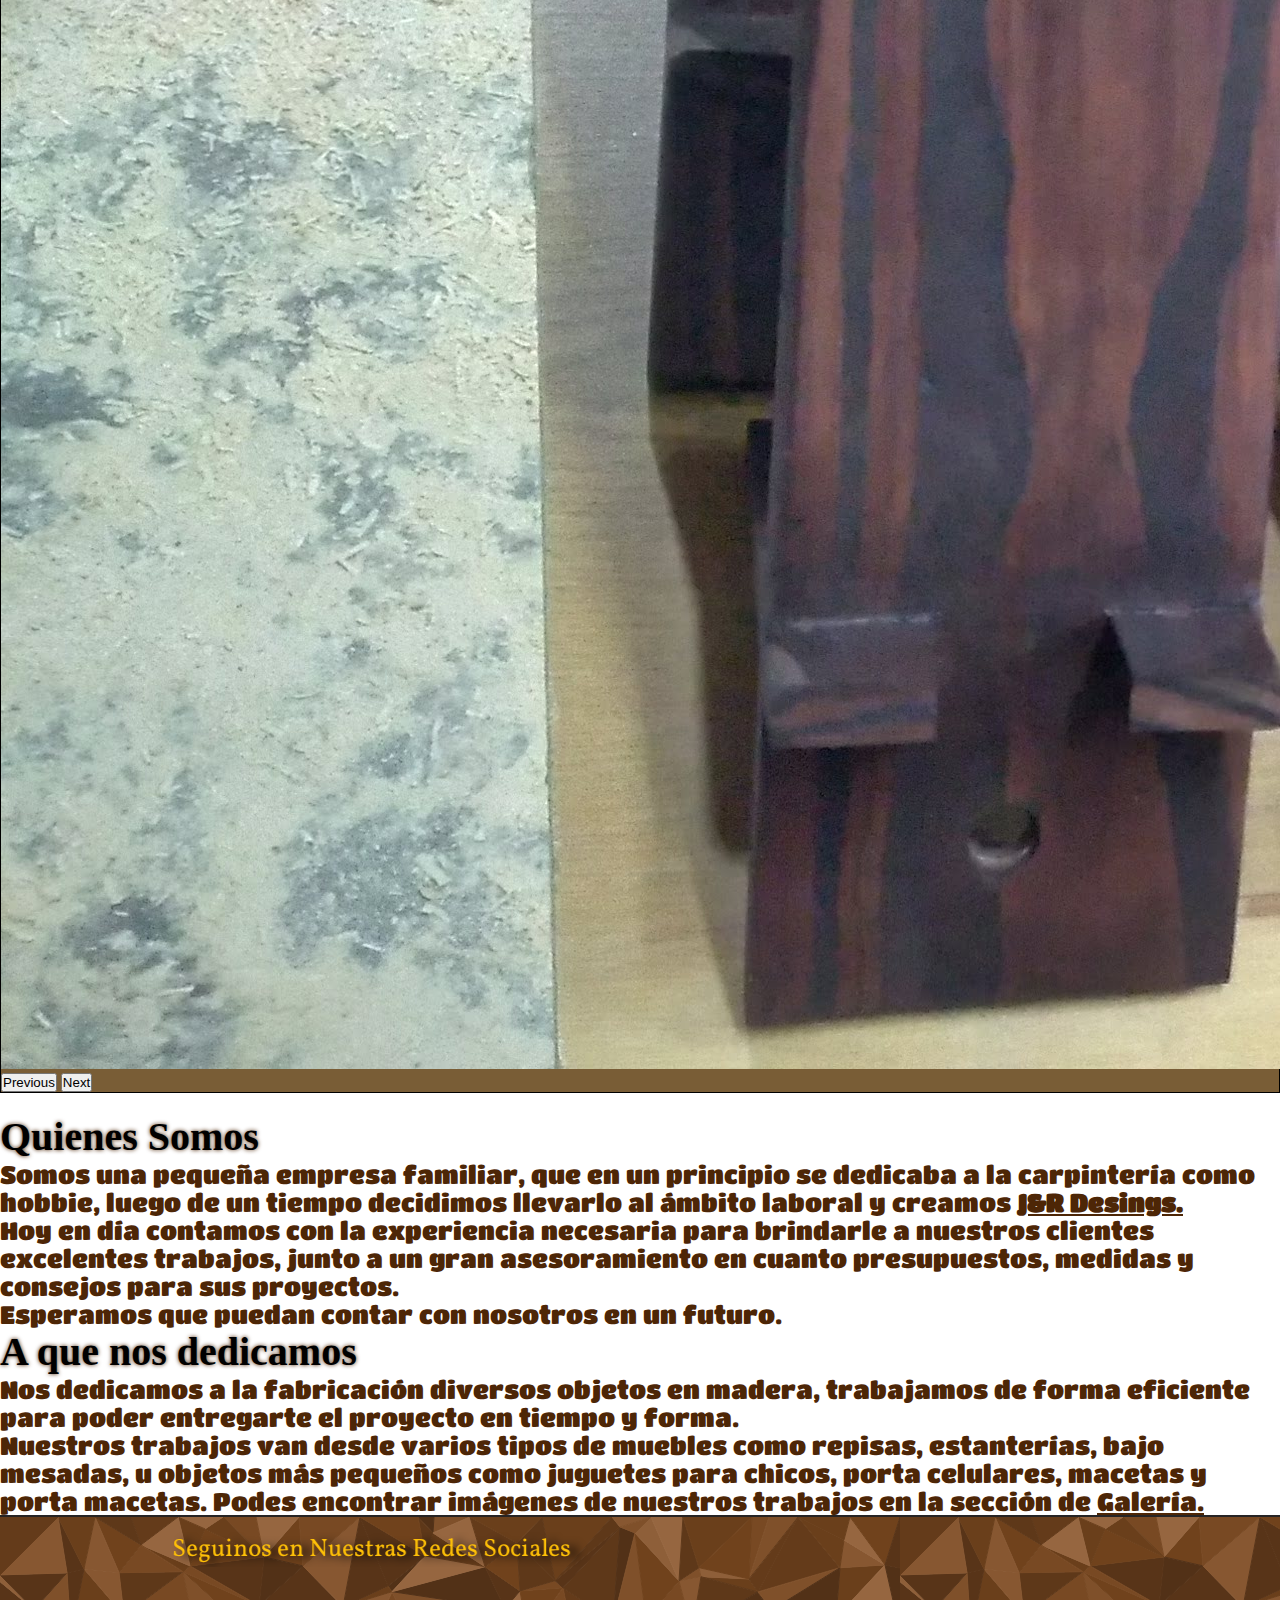
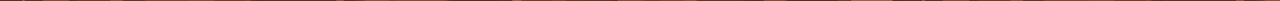
==== commit 7b0ac1d9: "meta description y keywords añadidos" ====
--- a/index.html
+++ b/index.html
@@ -4,6 +4,8 @@
   <meta charset="UTF-8">
   <meta http-equiv="X-UA-Compatible" content="IE=edge">
   <meta name="viewport" content="width=device-width, initial-scale=1.0">
+  <meta name="description" content="Este sitio está orientado a la construcción de muebles, repisas, juguetes en madera para su hogar, contamos con precios económicos y trabajamos con mucha profesionalidad.">
+  <meta name="keywords" content="CARPINTERIA, NUESTRA INFO, NOSOTROS, QUIENES SOMOS, JYR, J&R, TRABAJOS A TU MEDIDA">
   <link rel="shortcut icon" href="./img/favicon.ico" type="image/x-icon">
   <!-- Link a css -->
   <link rel="stylesheet" href="./estilos/estilos.css">
@@ -96,7 +98,7 @@
           </h2>
           <p class="p-index">
             Somos una pequeña empresa familiar, que en un principio se dedicaba a la carpintería como hobbie, luego de un tiempo decidimos llevarlo al ámbito laboral y creamos <span>J&R Desings.</span> <br>
-            Hoy en dia contamo con la experiencia necesaria para brindarle a nuestros clientes excelentes trabajos, junto a un gran asesoramiento en cuanto presupuestos, medidas y consejos para sus proyectos. <br>
+            Hoy en día contamos con la experiencia necesaria para brindarle a nuestros clientes excelentes trabajos, junto a un gran asesoramiento en cuanto presupuestos, medidas y consejos para sus proyectos. <br>
             Esperamos que puedan contar con nosotros en un futuro.
 
           </p>      
--- a/estilos/estilos.css
+++ b/estilos/estilos.css
@@ -507,12 +507,12 @@
 }
 @media screen and (max-width: 640px) {
   .main-ubicacion .horario-direccion section article h3 {
-    font-size: 16px;
+    font-size: 20px;
   }
 }
 @media screen and (max-width: 500px) {
   .main-ubicacion .horario-direccion section article h3 {
-    font-size: 12px;
+    font-size: 16px;
   }
 }
 .main-ubicacion .img-taller {
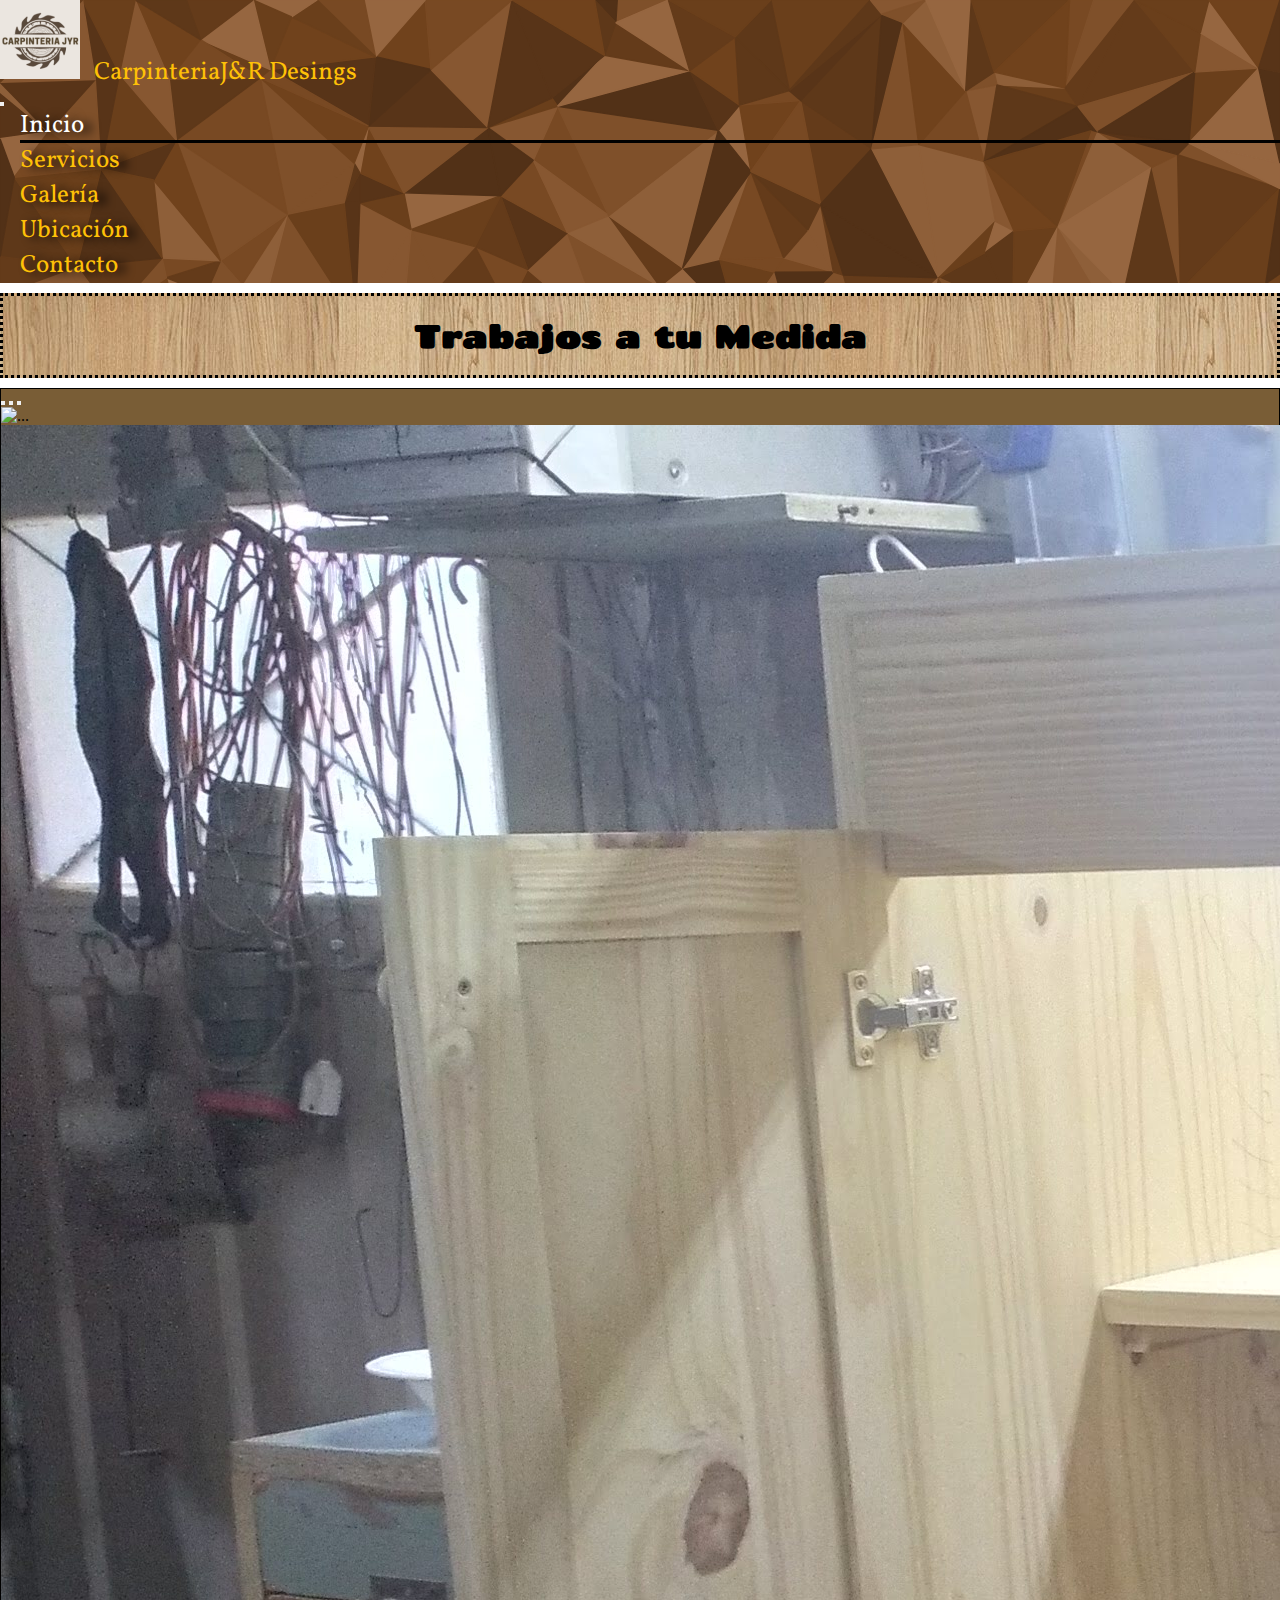
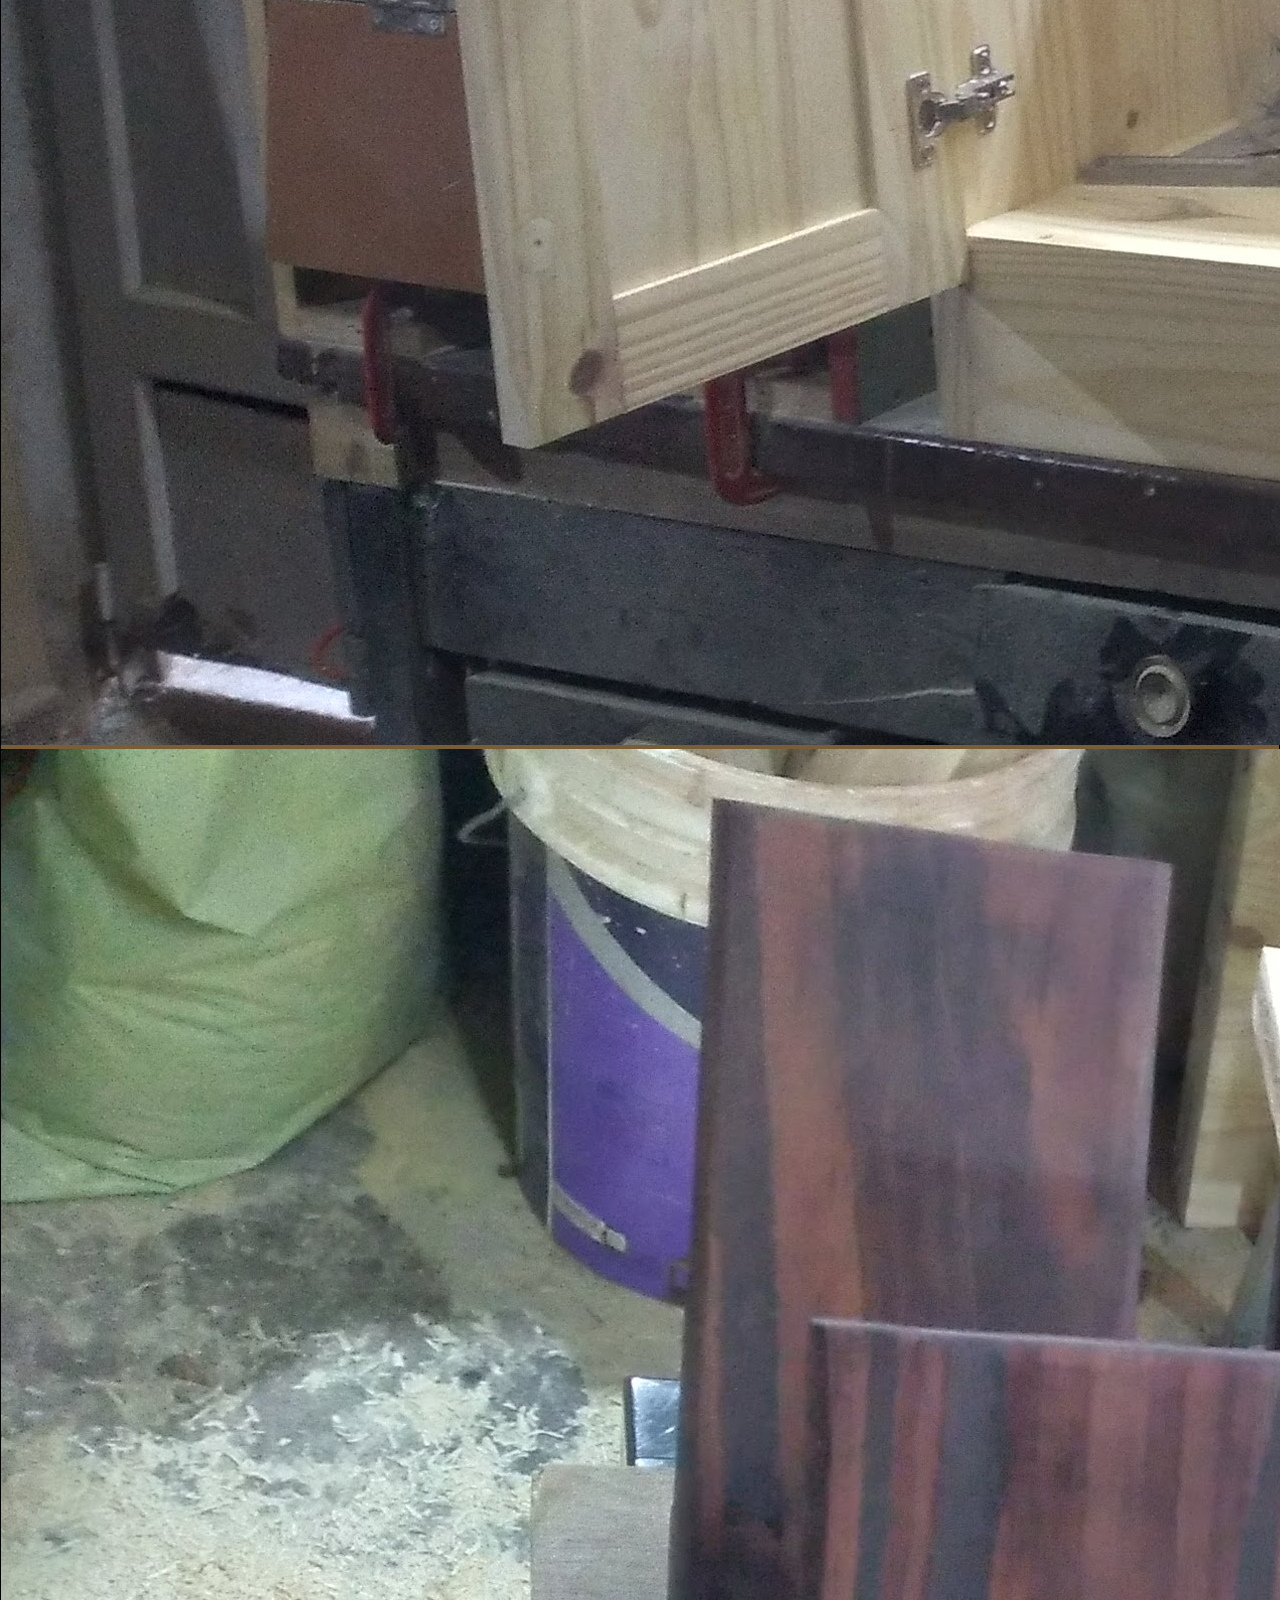
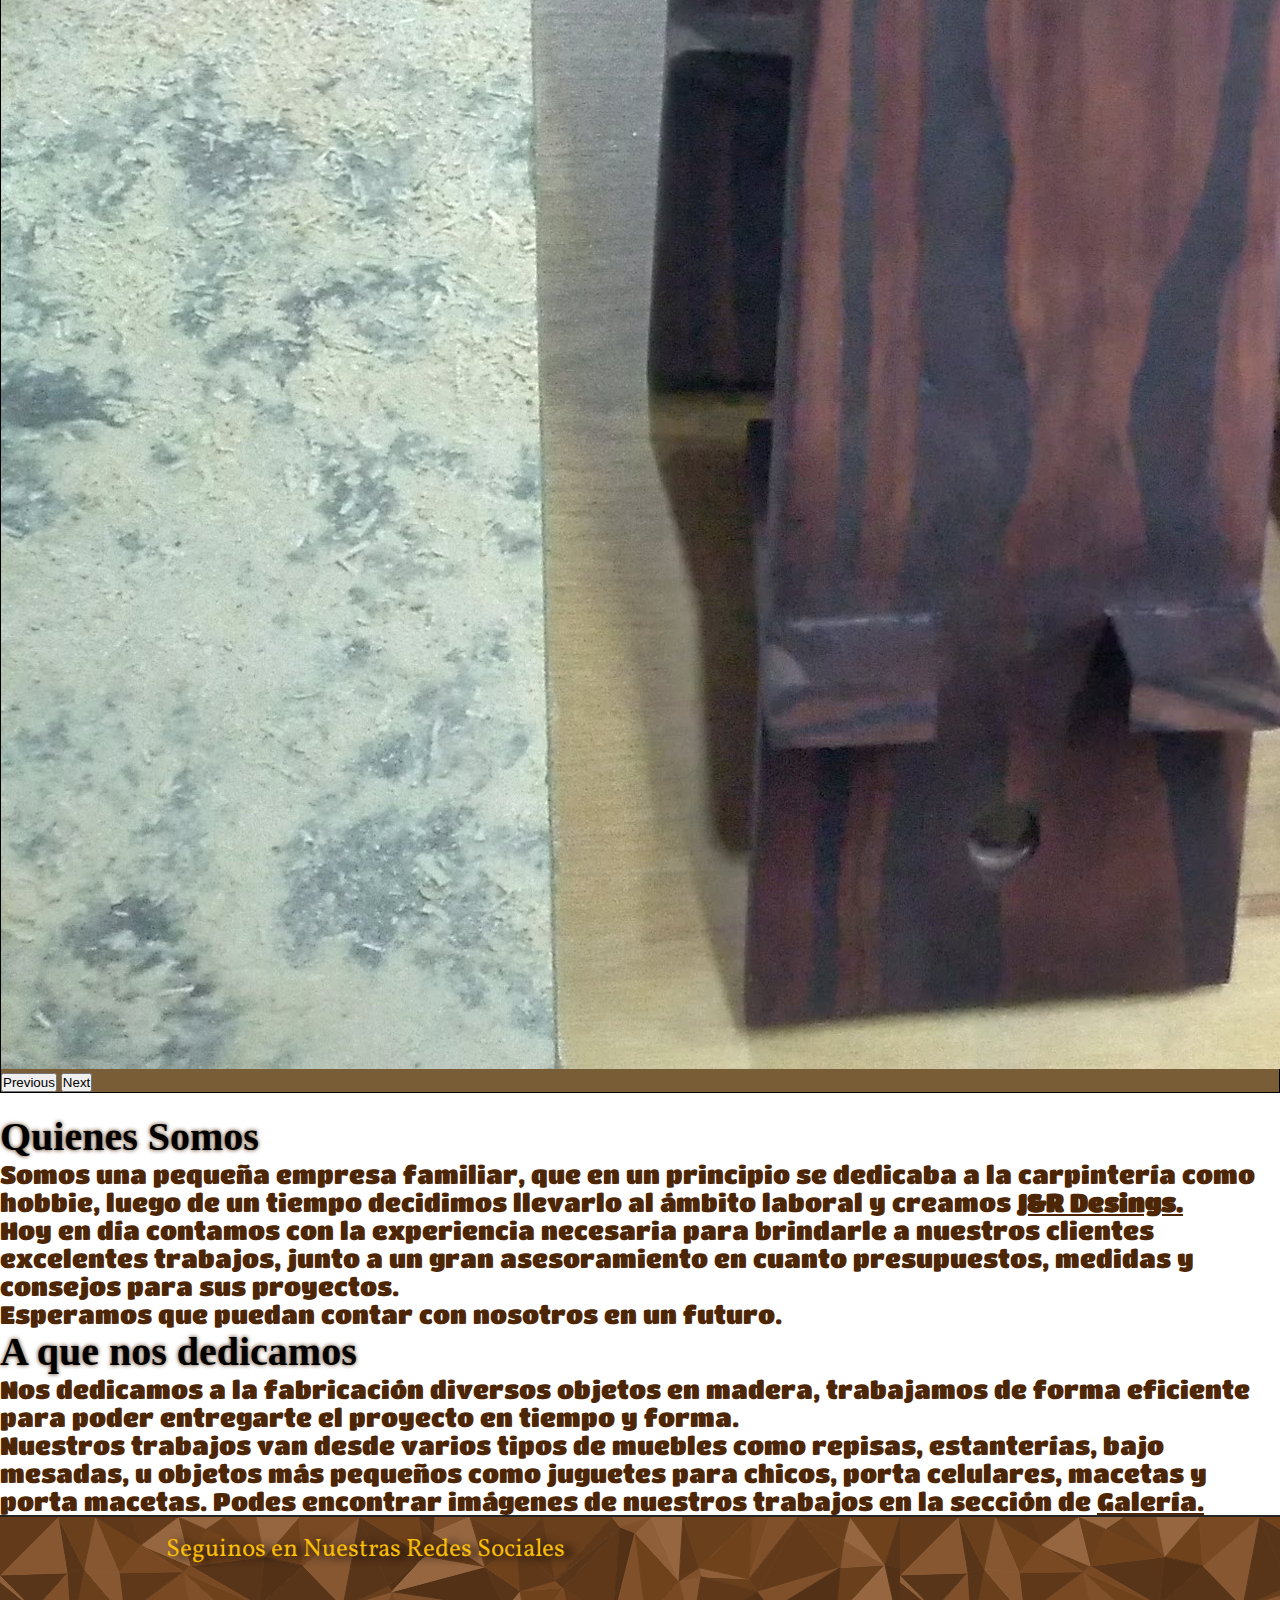
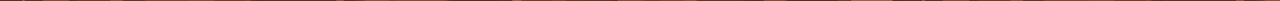
==== commit d4bd9056: "ajustes y arreglos finales para la entrega" ====
--- a/index.html
+++ b/index.html
@@ -14,7 +14,7 @@
   <!-- cdnjs para iconos -->
   <link rel="stylesheet" href="https://cdnjs.cloudflare.com/ajax/libs/font-awesome/6.2.0/css/all.min.css" integrity="sha512-xh6O/CkQoPOWDdYTDqeRdPCVd1SpvCA9XXcUnZS2FmJNp1coAFzvtCN9BmamE+4aHK8yyUHUSCcJHgXloTyT2A==" crossorigin="anonymous" referrerpolicy="no-referrer" />
 
-  <title>carpinteriaJ&R | Inicio</title>
+  <title>CarpinteriaJ&R | Inicio</title>
 </head>
 <body>
   <header>
@@ -28,7 +28,7 @@
           </div>
         </a>
   
-        <button class="navbar-toggler" type="button" data-bs-toggle="collapse" data-bs-target="#navbarNav" aria-controls="navbarNav" aria-expanded="false" aria-label="Toggle navigation">
+        <button class="navbar-toggler border-dark" type="button" data-bs-toggle="collapse" data-bs-target="#navbarNav" aria-controls="navbarNav" aria-expanded="false" aria-label="Toggle navigation">
           <span class="navbar-toggler-icon"></span>
         </button>
         <!-- enlaces de la barra de navegacion -->
@@ -88,6 +88,7 @@
   </div>
   <!-- fin carrousel -->
 
+  <!-- seccion sobre nosotros -->
   <main class="main-index">
     <section class="secc-nosotros container-fluid">
       <div class="row text-center">
@@ -119,8 +120,9 @@
   </main>
 
   <footer>
+
     <marquee scrollamount="15" behavior="alternate" direction="right" class="m-footer">Seguinos en Nuestras Redes Sociales</marquee>
-
+    <!-- el <p> solo se visualiza en resoluciones bajas-->
     <p class="p-footer">Seguinos en Nuestras Redes Sociales</p>
 
     <section class="redes">
--- a/estilos/estilos.css
+++ b/estilos/estilos.css
@@ -46,7 +46,6 @@
   text-shadow: 8px 2px 10px black;
   font-size: 25px;
   margin: 0;
-  padding-left: 5px;
   font-family: "Vollkorn", serif;
   margin-bottom: 15px;
   margin-top: 15px;
@@ -607,9 +606,14 @@
 }
 footer .redes {
   width: 100%;
-  font-size: 30px;
+  font-size: 40px;
   align-content: center;
   display: flex;
+}
+@media screen and (max-width: 451px) {
+  footer .redes {
+    font-size: 30px;
+  }
 }
 @media screen and (max-width: 1400px) {
   footer .redes div {
